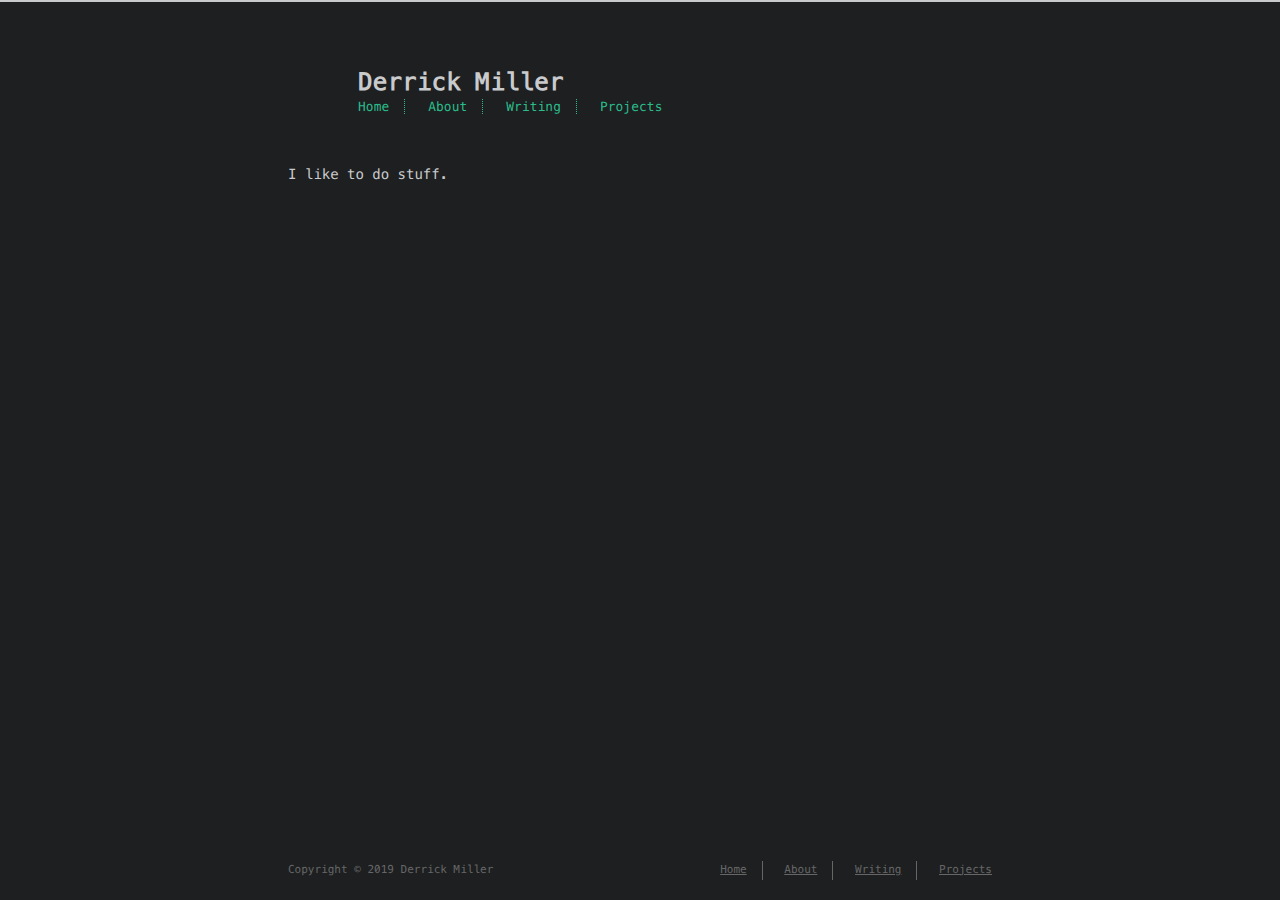
==== about/index.html @ 7e2649c3 "Site updated: 2019-06-05 23:57:44" ====
<!DOCTYPE html>
<html lang=en>
<head><meta name="generator" content="Hexo 3.8.0">
    <!-- so meta -->
    <meta charset="utf-8">
    <meta http-equiv="X-UA-Compatible" content="IE=edge">
    <meta name="HandheldFriendly" content="True">
    <meta name="viewport" content="width=device-width, initial-scale=1, maximum-scale=1">
    <meta name="description" content="I like to do stuff.">
<meta property="og:type" content="website">
<meta property="og:title" content="about">
<meta property="og:url" content="http://drox.zone/about/index.html">
<meta property="og:site_name" content="Derrick Miller">
<meta property="og:description" content="I like to do stuff.">
<meta property="og:locale" content="en-US">
<meta property="og:updated_time" content="2019-06-06T04:42:09.863Z">
<meta name="twitter:card" content="summary">
<meta name="twitter:title" content="about">
<meta name="twitter:description" content="I like to do stuff.">
    
    
        
          
              <link rel="shortcut icon" href="https://www.gravatar.com/avatar/90f75cf8999af265d550653f7cdf4d39?s=16">
          
        
        
          
            <link rel="icon" type="image/png" href="https://www.gravatar.com/avatar/90f75cf8999af265d550653f7cdf4d39?s=192" sizes="192x192">
          
        
        
          
            <link rel="apple-touch-icon" sizes="180x180" href="https://www.gravatar.com/avatar/90f75cf8999af265d550653f7cdf4d39?s=180">
          
        
    
    <!-- title -->
    <title>about</title>
    <!-- styles -->
    <link rel="stylesheet" href="/css/style.css">
    <!-- persian styles -->
    
      <link rel="stylesheet" href="/css/rtl.css">
    
    <!-- rss -->
    
    
</head>

<body class="max-width mx-auto px3 ltr">
    
    <div class="content index py4">
        
          <header id="header">
  <a href="/">
  
    
      <div id="logo" style="background-image: url(https://www.gravatar.com/avatar/90f75cf8999af265d550653f7cdf4d39);"></div>
    
  
    <div id="title">
      <h1>Derrick Miller</h1>
    </div>
  </a>
  <div id="nav">
    <ul>
      <li class="icon">
        <a href="#"><i class="fas fa-bars fa-2x"></i></a>
      </li>
       
        <li><a href="/">Home</a></li>
       
        <li><a href="/about/">About</a></li>
       
        <li><a href="/archives/">Writing</a></li>
       
        <li><a href="http://github.com/droxmusic">Projects</a></li>
      
    </ul>
  </div>
</header>

        
        <article class="post" itemscope itemtype="http://schema.org/BlogPosting">
  

  <div class="content" itemprop="articleBody">
      
          <p>I like to do stuff.</p>

        
  </div>
</article>

        
        <footer id="footer">
  <div class="footer-left">
    Copyright &copy; 2019 Derrick Miller
  </div>
  <div class="footer-right">
    <nav>
      <ul>
         
          <li><a href="/">Home</a></li>
         
          <li><a href="/about/">About</a></li>
         
          <li><a href="/archives/">Writing</a></li>
         
          <li><a href="http://github.com/droxmusic">Projects</a></li>
        
      </ul>
    </nav>
  </div>
</footer>

    </div>
    <!-- styles -->
<link rel="stylesheet" href="/lib/font-awesome/css/all.min.css">
<link rel="stylesheet" href="/lib/justified-gallery/css/justifiedGallery.min.css">

    <!-- jquery -->
<script src="/lib/jquery/jquery.min.js"></script>
<script src="/lib/justified-gallery/js/jquery.justifiedGallery.min.js"></script>
<script src="/js/main.js"></script>
<!-- search -->

<!-- Google Analytics -->

<!-- Baidu Analytics -->

<!-- Disqus Comments -->


</body>
</html>
---- css/style.css ----
.inline {
  display: inline;
}
.block {
  display: block;
}
.inline-block {
  display: inline-block;
}
.table {
  display: table;
}
.table-cell {
  display: table-cell;
}
.overflow-hidden {
  overflow: hidden;
}
.overflow-scroll {
  overflow: scroll;
}
.overflow-auto {
  overflow: auto;
}
.clearfix:before,
.clearfix:after {
  display: table;
  content: " ";
}
.clearfix:after {
  clear: both;
}
.left {
  float: left;
}
.right {
  float: right;
}
.fit {
  max-width: 100%;
}
.truncate {
  display: inline-block;
  overflow: hidden;
  text-overflow: ellipsis;
  white-space: nowrap;
}
.max-width-1 {
  max-width: 24rem;
}
.max-width-2 {
  max-width: 32rem;
}
.max-width-3 {
  max-width: 48rem;
}
.max-width-4 {
  max-width: 64rem;
}
.border-box {
  box-sizing: border-box;
}
.m0 {
  margin: 0;
}
.mt0 {
  margin-top: 0;
}
.mr0 {
  margin-right: 0;
}
.mb0 {
  margin-bottom: 0;
}
.ml0 {
  margin-left: 0;
}
.mx0 {
  margin-right: 0;
  margin-left: 0;
}
.my0 {
  margin-top: 0;
  margin-bottom: 0;
}
.m1 {
  margin: 0.5rem;
}
.mt1 {
  margin-top: 0.5rem;
}
.mr1 {
  margin-right: 0.5rem;
}
.mb1 {
  margin-bottom: 0.5rem;
}
.ml1 {
  margin-left: 0.5rem;
}
.mx1 {
  margin-right: 0.5rem;
  margin-left: 0.5rem;
}
.my1 {
  margin-top: 0.5rem;
  margin-bottom: 0.5rem;
}
.m2 {
  margin: 1rem;
}
.mt2 {
  margin-top: 1rem;
}
.mr2 {
  margin-right: 1rem;
}
.mb2 {
  margin-bottom: 1rem;
}
.ml2 {
  margin-left: 1rem;
}
.mx2 {
  margin-right: 1rem;
  margin-left: 1rem;
}
.my2 {
  margin-top: 1rem;
  margin-bottom: 1rem;
}
.m3 {
  margin: 2rem;
}
.mt3 {
  margin-top: 2rem;
}
.mr3 {
  margin-right: 2rem;
}
.mb3 {
  margin-bottom: 2rem;
}
.ml3 {
  margin-left: 2rem;
}
.mx3 {
  margin-right: 2rem;
  margin-left: 2rem;
}
.my3 {
  margin-top: 2rem;
  margin-bottom: 2rem;
}
.m4 {
  margin: 4rem;
}
.mt4 {
  margin-top: 4rem;
}
.mr4 {
  margin-right: 4rem;
}
.mb4 {
  margin-bottom: 4rem;
}
.ml4 {
  margin-left: 4rem;
}
.mx4 {
  margin-right: 4rem;
  margin-left: 4rem;
}
.my4 {
  margin-top: 4rem;
  margin-bottom: 4rem;
}
.mxn1 {
  margin-right: -0.5rem;
  margin-left: -0.5rem;
}
.mxn2 {
  margin-right: -1rem;
  margin-left: -1rem;
}
.mxn3 {
  margin-right: -2rem;
  margin-left: -2rem;
}
.mxn4 {
  margin-right: -4rem;
  margin-left: -4rem;
}
.ml-auto {
  margin-left: auto;
}
.mr-auto {
  margin-right: auto;
}
.mx-auto {
  margin-right: auto;
  margin-left: auto;
}
.p0 {
  padding: 0;
}
.pt0 {
  padding-top: 0;
}
.pr0 {
  padding-right: 0;
}
.pb0 {
  padding-bottom: 0;
}
.pl0 {
  padding-left: 0;
}
.px0 {
  padding-right: 0;
  padding-left: 0;
}
.py0 {
  padding-top: 0;
  padding-bottom: 0;
}
.p1 {
  padding: 0.5rem;
}
.pt1 {
  padding-top: 0.5rem;
}
.pr1 {
  padding-right: 0.5rem;
}
.pb1 {
  padding-bottom: 0.5rem;
}
.pl1 {
  padding-left: 0.5rem;
}
.py1 {
  padding-top: 0.5rem;
  padding-bottom: 0.5rem;
}
.px1 {
  padding-right: 0.5rem;
  padding-left: 0.5rem;
}
.p2 {
  padding: 1rem;
}
.pt2 {
  padding-top: 1rem;
}
.pr2 {
  padding-right: 1rem;
}
.pb2 {
  padding-bottom: 1rem;
}
.pl2 {
  padding-left: 1rem;
}
.py2 {
  padding-top: 1rem;
  padding-bottom: 1rem;
}
.px2 {
  padding-right: 1rem;
  padding-left: 1rem;
}
.p3 {
  padding: 2rem;
}
.pt3 {
  padding-top: 2rem;
}
.pr3 {
  padding-right: 2rem;
}
.pb3 {
  padding-bottom: 2rem;
}
.pl3 {
  padding-left: 2rem;
}
.py3 {
  padding-top: 2rem;
  padding-bottom: 2rem;
}
.px3 {
  padding-right: 2rem;
  padding-left: 2rem;
}
.p4 {
  padding: 4rem;
}
.pt4 {
  padding-top: 4rem;
}
.pr4 {
  padding-right: 4rem;
}
.pb4 {
  padding-bottom: 4rem;
}
.pl4 {
  padding-left: 4rem;
}
.py4 {
  padding-top: 4rem;
  padding-bottom: 4rem;
}
.px4 {
  padding-right: 4rem;
  padding-left: 4rem;
}
body h1,
body .h1 {
  display: block;
  margin-top: 3rem;
  margin-bottom: 1rem;
  color: #2bbc8a;
  letter-spacing: 0.01em;
  font-weight: 700;
  font-style: normal;
  font-size: 1.5em;
  -moz-osx-font-smoothing: grayscale;
  -webkit-font-smoothing: antialiased;
}
body h2,
body .h2 {
  position: relative;
  display: block;
  margin-top: 2rem;
  margin-bottom: 0.5rem;
  color: #eee;
  text-transform: none;
  letter-spacing: normal;
  font-weight: bold;
  font-size: 1rem;
}
body h3 {
  color: #eee;
  text-decoration: underline;
  font-weight: bold;
  font-size: 0.9rem;
}
body h4,
body h5,
body h6 {
  display: inline;
  border-bottom: 1px dashed #ccc;
  color: #ccc;
  text-decoration: none;
  font-weight: normal;
  font-size: 0.9rem;
}
body h3,
body h4,
body h5,
body h6 {
  margin-top: 0.9rem;
  margin-bottom: 0.5rem;
}
body hr {
  border: 1px dashed #ccc;
  margin: 0;
}
body strong {
  font-weight: bold;
}
body em,
body cite {
  font-style: italic;
}
body sup,
body sub {
  position: relative;
  vertical-align: baseline;
  font-size: 0.75em;
  line-height: 0;
}
body sup {
  top: -0.5em;
}
body sub {
  bottom: -0.2em;
}
body small {
  font-size: 0.85em;
}
body acronym,
body abbr {
  border-bottom: 1px dotted;
}
body ul,
body ol,
body dl {
  line-height: 1.725;
}
body ul ul,
body ol ul,
body ul ol,
body ol ol {
  margin-top: 0;
  margin-bottom: 0;
}
body ol {
  list-style: decimal;
}
body dt {
  font-weight: bold;
}
body table {
  width: 100%;
  border-collapse: collapse;
  text-align: left;
  font-size: 12px;
  overflow: auto;
  display: block;
}
body th {
  padding: 8px;
  border-bottom: 1px dashed #666;
  color: #eee;
  font-weight: bold;
  font-size: 13px;
}
body td {
  padding: 9px 8px 0;
  border-bottom: none;
}
@font-face {
  font-style: normal;
  font-family: "Meslo LG";
  src: local("Meslo LG S"), url("../lib/meslo-LG/MesloLGS-Regular.ttf") format("truetype");
}
*,
*:before,
*:after {
  box-sizing: border-box;
}
html {
  margin: 0;
  padding: 0;
  height: 100%;
  border-top: 2px solid #c9cacc;
  -webkit-text-size-adjust: 100%;
  -ms-text-size-adjust: 100%;
}
body {
  margin: 0;
  height: 100%;
  background-color: #1d1f21;
  color: #c9cacc;
  font-display: swap;
  font-weight: 400;
  font-size: 14px;
  font-family: "Menlo", "Meslo LG", monospace;
  line-height: 1.725;
  text-rendering: geometricPrecision;
  flex: 1;
  -moz-osx-font-smoothing: grayscale;
  -webkit-font-smoothing: antialiased;
}
.content {
  position: relative;
  display: flex;
  flex-direction: column;
  min-height: 100%;
  overflow-wrap: break-word;
}
.content p {
  hyphens: auto;
  -moz-hyphens: auto;
  -ms-hyphens: auto;
  -webkit-hyphens: auto;
}
.content code {
  hyphens: manual;
  -moz-hyphens: manual;
  -ms-hyphens: manual;
  -webkit-hyphens: manual;
}
.content a {
  color: #c9cacc;
  text-decoration: none;
  background-image: linear-gradient(transparent, transparent 5px, #c9cacc 5px, #c9cacc);
  background-position: bottom;
  background-size: 100% 6px;
  background-repeat: repeat-x;
}
.content a:hover {
  background-image: linear-gradient(transparent, transparent 4px, #d480aa 4px, #d480aa);
}
.content a.icon {
  background: none;
}
.content a.icon:hover {
  color: #d480aa;
}
.content h1 a,
.content .h1 a,
.content h2 a,
.content h3 a,
.content h4 a,
.content h5 a,
.content h6 a {
  background: none;
  color: inherit;
  text-decoration: none;
}
.content h1 a:hover,
.content .h1 a:hover,
.content h2 a:hover,
.content h3 a:hover,
.content h4 a:hover,
.content h5 a:hover,
.content h6 a:hover {
  background-image: linear-gradient(transparent, transparent 6px, #d480aa 6px, #d480aa);
  background-position: bottom;
  background-size: 100% 6px;
  background-repeat: repeat-x;
}
.content h6 a {
  background: none;
  color: inherit;
  text-decoration: none;
}
.content h6 a:hover {
  background-image: linear-gradient(transparent, transparent 6px, #d480aa 6px, #d480aa);
  background-position: bottom;
  background-size: 100% 6px;
  background-repeat: repeat-x;
}
@media (min-width: 540px) {
  .image-wrap {
    flex-direction: row;
    margin-bottom: 2rem;
  }
  .image-wrap .image-block {
    flex: 1 0 35%;
    margin-right: 2rem;
  }
  .image-wrap p {
    flex: 1 0 65%;
  }
}
.max-width {
  max-width: 48rem;
}
@media (max-width: 480px) {
  .px3 {
    padding-right: 1rem;
    padding-left: 1rem;
  }
  .my4 {
    margin-top: 2rem;
    margin-bottom: 2rem;
  }
}
@media (min-width: 480px) {
  p {
    text-align: justify;
  }
}
#header {
  margin: 0 auto 2rem;
  width: 100%;
}
#header h1,
#header .h1 {
  margin-top: 0;
  margin-bottom: 0;
  color: #c9cacc;
  letter-spacing: 0.01em;
  font-weight: 700;
  font-style: normal;
  font-size: 1.5rem;
  line-height: 2rem;
  -moz-osx-font-smoothing: grayscale;
  -webkit-font-smoothing: antialiased;
}
#header a {
  background: none;
  color: inherit;
  text-decoration: none;
}
#header #logo {
  display: inline-block;
  float: left;
  margin-right: 20px;
  width: 50px;
  height: 50px;
  border-radius: 5px;
  filter: grayscale(100%);
  background-size: 50px 50px;
  background-repeat: no-repeat;
  -webkit-filter: grayscale(100%);
}
#header #nav {
  color: #2bbc8a;
  letter-spacing: 0.01em;
  font-weight: 200;
  font-style: normal;
  font-size: 0.8rem;
}
#header #nav ul {
  margin: 0;
  padding: 0;
  list-style-type: none;
  line-height: 15px;
}
#header #nav ul a {
  margin-right: 15px;
  color: #2bbc8a;
}
#header #nav ul a:hover {
  background-image: linear-gradient(transparent, transparent 5px, #2bbc8a 5px, #2bbc8a);
  background-position: bottom;
  background-size: 100% 6px;
  background-repeat: repeat-x;
}
#header #nav ul li {
  display: inline-block;
  margin-right: 15px;
  border-right: 1px dotted #2bbc8a;
  vertical-align: middle;
}
#header #nav ul .icon {
  display: none;
}
#header #nav ul li:last-child {
  margin-right: 0;
  border-right: 0;
}
#header #nav ul li:last-child a {
  margin-right: 0;
}
#header:hover #logo {
  filter: none;
  -webkit-filter: none;
}
@media screen and (max-width: 480px) {
  #header #title {
    display: table;
    margin-right: 5rem;
    min-height: 50px;
  }
  #header #title h1 {
    display: table-cell;
    vertical-align: middle;
  }
  #header #nav ul a:hover {
    background: none;
  }
  #header #nav ul li {
    display: none;
    border-right: 0;
  }
  #header #nav ul li.icon {
    position: absolute;
    top: 77px;
    right: 1rem;
    display: inline-block;
  }
  #header #nav ul.responsive li {
    display: block;
  }
  #header #nav li:not(:first-child) {
    padding-top: 1rem;
    padding-left: 70px;
    font-size: 1rem;
  }
}
#header-post {
  position: fixed;
  top: 2rem;
  right: 0;
  display: inline-block;
  float: right;
  z-index: 100;
}
#header-post a {
  background: none;
  color: inherit;
  text-decoration: none;
}
#header-post a.icon {
  background: none;
}
#header-post a.icon:hover {
  color: #d480aa;
}
#header-post ol {
  list-style-type: none;
}
#header-post ul {
  display: inline-block;
  margin: 0;
  padding: 0;
  list-style-type: none;
}
#header-post ul li {
  display: inline-block;
  margin-right: 15px;
  vertical-align: middle;
}
#header-post ul li:last-child {
  margin-right: 0;
}
#header-post #menu-icon {
  float: right;
  margin-right: 2rem;
  margin-left: 15px;
}
#header-post #menu-icon:hover {
  color: #2bbc8a;
}
#header-post #menu-icon-tablet {
  float: right;
  margin-right: 2rem;
  margin-left: 15px;
}
#header-post #menu-icon-tablet:hover {
  color: #2bbc8a;
}
#header-post #top-icon-tablet {
  position: fixed;
  right: 2rem;
  bottom: 2rem;
  margin-right: 2rem;
  margin-left: 15px;
}
#header-post #top-icon-tablet:hover {
  color: #2bbc8a;
}
#header-post .active {
  color: #2bbc8a;
}
#header-post #menu {
  visibility: hidden;
  margin-right: 2rem;
}
#header-post #nav {
  color: #2bbc8a;
  letter-spacing: 0.01em;
  font-weight: 200;
  font-style: normal;
  font-size: 0.8rem;
}
#header-post #nav ul {
  line-height: 15px;
}
#header-post #nav ul a {
  margin-right: 15px;
  color: color-accent-1;
}
#header-post #nav ul a:hover {
  background-image: linear-gradient(transparent, transparent 5px, #2bbc8a 5px, #2bbc8a);
  background-position: bottom;
  background-size: 100% 6px;
  background-repeat: repeat-x;
}
#header-post #nav ul li {
  border-right: 1px dotted #2bbc8a;
}
#header-post #nav ul li:last-child {
  margin-right: 0;
  border-right: 0;
}
#header-post #nav ul li:last-child a {
  margin-right: 0;
}
#header-post #actions {
  float: right;
  margin-top: 2rem;
  margin-right: 2rem;
  width: 100%;
  text-align: right;
}
#header-post #actions ul {
  display: block;
}
#header-post #actions .info {
  display: block;
  font-style: italic;
}
#header-post #share {
  clear: both;
  padding-top: 1rem;
  padding-right: 2rem;
  text-align: right;
}
#header-post #share li {
  display: block;
  margin: 0;
}
#header-post #toc {
  float: right;
  clear: both;
  overflow: auto;
  margin-top: 1rem;
  padding-right: 2rem;
  max-width: 20em;
  max-height: calc(95vh - 7rem);
  text-align: right;
}
#header-post #toc a:hover {
  color: #d480aa;
}
#header-post #toc .toc-level-1 > .toc-link {
  display: none;
}
#header-post #toc .toc-level-2 {
  color: #c9cacc;
  font-size: 0.8rem;
}
#header-post #toc .toc-level-2:before {
  color: #2bbc8a;
  content: "#";
}
#header-post #toc .toc-level-3 {
  color: #666;
  font-size: 0.7rem;
}
#header-post #toc .toc-level-4 {
  color: #525252;
  font-size: 0.4rem;
}
#header-post #toc .toc-level-5 {
  display: none;
}
#header-post #toc .toc-level-6 {
  display: none;
}
#header-post #toc .toc-number {
  display: none;
}
@media screen and (max-width: 500px) {
  #header-post {
    display: none;
  }
}
@media screen and (max-width: 900px) {
  #header-post #menu-icon {
    display: none;
  }
  #header-post #actions {
    display: none;
  }
}
@media screen and (max-width: 1199px) {
  #header-post #toc {
    display: none;
  }
}
@media screen and (min-width: 900px) {
  #header-post #menu-icon-tablet {
    display: none !important;
  }
  #header-post #top-icon-tablet {
    display: none !important;
  }
}
@media screen and (min-width: 1199px) {
  #header-post #actions {
    width: auto;
  }
  #header-post #actions ul {
    display: inline-block;
    float: right;
  }
  #header-post #actions .info {
    display: inline;
    float: left;
    margin-right: 2rem;
    font-style: italic;
  }
}
#footer-post {
  position: fixed;
  right: 0;
  bottom: 0;
  left: 0;
  z-index: 5000000;
  width: 100%;
  border-top: 1px solid #666;
  background: #212326;
  transition: opacity 0.2s;
}
#footer-post a {
  background: none;
  color: inherit;
  text-decoration: none;
}
#footer-post a.icon {
  background: none;
}
#footer-post a.icon:hover {
  color: #d480aa;
}
#footer-post #nav-footer {
  padding-right: 1rem;
  padding-left: 1rem;
  background: #323539;
  text-align: center;
}
#footer-post #nav-footer a {
  color: #2bbc8a;
  font-size: 1em;
}
#footer-post #nav-footer a:hover {
  background-image: linear-gradient(transparent, transparent 5px, #2bbc8a 5px, #2bbc8a);
  background-position: bottom;
  background-size: 100% 6px;
  background-repeat: repeat-x;
}
#footer-post #nav-footer ul {
  display: table;
  margin: 0;
  padding: 0;
  width: 100%;
  list-style-type: none;
}
#footer-post #nav-footer ul li {
  display: inline-table;
  padding: 10px;
  width: 20%;
  vertical-align: middle;
}
#footer-post #actions-footer {
  overflow: auto;
  margin-top: 1rem;
  margin-bottom: 1rem;
  padding-right: 1rem;
  padding-left: 1rem;
  width: 100%;
  text-align: center;
  white-space: nowrap;
}
#footer-post #actions-footer a {
  display: inline-block;
  padding-left: 1rem;
  color: #2bbc8a;
}
#footer-post #share-footer {
  padding-right: 1rem;
  padding-left: 1rem;
  background: #323539;
  text-align: center;
}
#footer-post #share-footer ul {
  display: table;
  margin: 0;
  padding: 0;
  width: 100%;
  list-style-type: none;
}
#footer-post #share-footer ul li {
  display: inline-table;
  padding: 10px;
  width: 20%;
  vertical-align: middle;
}
#footer-post #toc-footer {
  clear: both;
  padding-top: 1rem;
  padding-bottom: 1rem;
  background: #323539;
  text-align: left;
}
#footer-post #toc-footer ol {
  margin: 0;
  padding-left: 20px;
  list-style-type: none;
}
#footer-post #toc-footer ol li {
  line-height: 30px;
}
#footer-post #toc-footer a:hover {
  color: #d480aa;
}
#footer-post #toc-footer .toc-level-1 > .toc-link {
  display: none;
}
#footer-post #toc-footer .toc-level-2 {
  color: #c9cacc;
  font-size: 0.8rem;
}
#footer-post #toc-footer .toc-level-2:before {
  color: #2bbc8a;
  content: "#";
}
#footer-post #toc-footer .toc-level-3 {
  color: #666;
  font-size: 0.7rem;
  line-height: 15px;
}
#footer-post #toc-footer .toc-level-4 {
  display: none;
}
#footer-post #toc-footer .toc-level-5 {
  display: none;
}
#footer-post #toc-footer .toc-level-6 {
  display: none;
}
#footer-post #toc-footer .toc-number {
  display: none;
}
@media screen and (min-width: 500px) {
  #footer-post-container {
    display: none;
  }
}
.post-list {
  padding: 0;
}
.post-list .post-item {
  margin-bottom: 1rem;
  margin-left: 0;
  list-style-type: none;
}
.post-list .post-item .meta {
  display: block;
  margin-right: 16px;
  min-width: 100px;
  color: #666;
  font-size: 14px;
}
@media (min-width: 480px) {
  .post-list .post-item {
    display: flex;
    margin-bottom: 5px;
  }
  .post-list .post-item .meta {
    text-align: left;
  }
}
.project-list {
  padding: 0;
  list-style: none;
}
.project-list .project-item {
  margin-bottom: 5px;
}
.project-list .project-item p {
  display: inline;
}
article header .posttitle {
  margin-top: 0;
  margin-bottom: 0;
  text-transform: none;
  font-size: 1.5em;
  line-height: 1.25;
}
article header .meta {
  margin-top: 0;
  margin-bottom: 1rem;
}
article header .meta * {
  color: #ccc;
  font-size: 0.85rem;
}
article header .author {
  text-transform: uppercase;
  letter-spacing: 0.01em;
  font-weight: 700;
}
article header .postdate {
  display: inline;
}
article .content h2:before {
  position: absolute;
  top: -4px;
  left: -1rem;
  color: #2bbc8a;
  content: "#";
  font-weight: bold;
  font-size: 1.2rem;
}
article .content img,
article .content video {
  display: block;
  margin: auto;
  max-width: 100%;
  height: auto;
}
article .content .video-container {
  position: relative;
  overflow: hidden;
  padding-top: 56.25%;
  height: 0;
}
article .content .video-container iframe,
article .content .video-container object,
article .content .video-container embed {
  position: absolute;
  top: 0;
  left: 0;
  margin-top: 0;
  width: 100%;
  height: 100%;
}
article .content blockquote {
  margin: 1rem 10px;
  padding: 0.5em 10px;
  background: inherit;
  color: #ccffb6;
  quotes: "\201C" "\201D" "\2018" "\2019";
  font-weight: bold;
}
article .content blockquote p {
  margin: 0;
}
article .content blockquote:before {
  margin-right: 0.25em;
  color: #ccffb6;
  content: "\201C";
  vertical-align: -0.4em;
  font-size: 2em;
  line-height: 0.1em;
}
article .content blockquote footer {
  margin: line-height 0;
  color: #666;
  font-size: 11px;
}
article .content blockquote footer a {
  background-image: linear-gradient(transparent, transparent 5px, #666 5px, #666);
  color: #666;
}
article .content blockquote footer a:hover {
  background-image: linear-gradient(transparent, transparent 4px, #858585 4px, #858585);
  color: #858585;
}
article .content blockquote footer cite:before {
  padding: 0 0.5em;
  content: "—";
}
article .content .pullquote {
  margin: 0;
  width: 45%;
  text-align: left;
}
article .content .pullquote.left {
  margin-right: 1em;
  margin-left: 0.5em;
}
article .content .pullquote.right {
  margin-right: 0.5em;
  margin-left: 1em;
}
article .content .caption {
  position: relative;
  display: block;
  margin-top: 0.5em;
  color: color-grey;
  text-align: center;
  font-size: 0.9em;
}
.posttitle {
  text-transform: none;
  font-size: 1.5em;
  line-height: 1.25;
}
.article-tag .tag-link {
  background-image: linear-gradient(transparent, transparent 10px, #d480aa 10px, #d480aa);
  background-position: bottom;
  background-size: 100% 6px;
  background-repeat: repeat-x;
}
.article-tag .tag-link:before {
  content: "#";
}
.article-category .category-link {
  background-image: linear-gradient(transparent, transparent 10px, #d480aa 10px, #d480aa);
  background-position: bottom;
  background-size: 100% 6px;
  background-repeat: repeat-x;
}
@media (min-width: 480px) {
  .article-tag,
  .article-category {
    display: inline;
  }
  .article-tag:before,
  .article-category:before {
    content: "|";
  }
}
#archive .post-list {
  padding: 0;
}
#archive .post-list .post-item {
  margin-bottom: 1rem;
  margin-left: 0;
  list-style-type: none;
}
#archive .post-list .post-item .meta {
  display: block;
  margin-right: 16px;
  min-width: 100px;
  color: #666;
  font-size: 14px;
}
@media (min-width: 480px) {
  #archive .post-list .post-item {
    display: flex;
    margin-bottom: 5px;
    margin-left: 1rem;
  }
  #archive .post-list .post-item .meta {
    text-align: left;
  }
}
.blog-post-comments {
  margin-top: 4rem;
}
#footer {
  position: absolute;
  bottom: 0;
  margin-bottom: 10px;
  width: 100%;
  color: #666;
  vertical-align: top;
  text-align: center;
  font-size: 11px;
}
#footer ul {
  margin: 0;
  padding: 0;
  list-style: none;
}
#footer li {
  display: inline-block;
  margin-right: 15px;
  border-right: 1px solid #666;
  vertical-align: middle;
}
#footer li a {
  margin-right: 15px;
}
#footer li:last-child {
  margin-right: 0;
  border-right: 0;
}
#footer li:last-child a {
  margin-right: 0;
}
#footer a {
  color: #666;
  text-decoration: underline;
  background-image: none;
}
#footer a:hover {
  color: #858585;
}
#footer .footer-left {
  height: 20px;
  vertical-align: middle;
  line-height: 20px;
}
@media (min-width: 39rem) {
  #footer {
    display: flex;
    flex-flow: row wrap;
    justify-content: space-between;
    align-items: center;
    align-content: center;
    margin-bottom: 20px;
  }
  #footer .footer-left {
    align-self: flex-start;
    margin-right: 20px;
  }
  #footer .footer-right {
    align-self: flex-end;
  }
}
.pagination {
  display: inline-block;
  margin-top: 2rem;
  width: 100%;
  text-align: center;
}
.pagination .page-number {
  color: #c9cacc;
  font-size: 0.8rem;
}
.pagination a {
  padding: 4px 6px;
  border-radius: 5px;
  background-image: none;
  color: #c9cacc;
  text-decoration: none;
}
.pagination a:hover {
  background-image: none;
}
.pagination a:hover:not(.active) {
  color: #eee;
}
.search-input {
  padding: 4px 7px;
  width: 100%;
  outline: none;
  border: solid 1px #ccc;
  border-radius: 5px;
  background-color: #1d1f21;
  color: #c9cacc;
  font-size: 1.2rem;
  -webkit-border-radius: 5px;
  -moz-border-radius: 5px;
}
.search-input:focus {
  border: solid 1px #2bbc8a;
}
#search-result ul.search-result-list {
  padding: 0;
  list-style-type: none;
}
#search-result li {
  margin: 2em auto;
}
#search-result a.search-result-title {
  background-image: none;
  color: #c9cacc;
  text-transform: capitalize;
  font-weight: bold;
  line-height: 1.2;
}
#search-result p.search-result {
  overflow: hidden;
  margin: 0.4em auto;
  max-height: 13em;
  text-align: justify;
  font-size: 0.8em;
}
#search-result em.search-keyword {
  border-bottom: 1px dashed #d480aa;
  color: #d480aa;
  font-weight: bold;
}
.search-no-result {
  display: none;
  padding-bottom: 0.5em;
  color: #c9cacc;
}
#tag-cloud .tag-cloud-title {
  color: #666;
}
#tag-cloud .tag-cloud-tags {
  clear: both;
  text-align: center;
}
#tag-cloud .tag-cloud-tags a {
  display: inline-block;
  margin: 10px;
}
#categories .category-list-title {
  color: #666;
}
#categories .category-list .category-list-item .category-list-count {
  color: #666;
}
#categories .category-list .category-list-item .category-list-count:before {
  content: " (";
}
#categories .category-list .category-list-item .category-list-count:after {
  content: ")";
}
.highlight {
  background: #474949;
  color: #d1d9e1;
}
.highlight .code .comment,
.highlight .code .quote {
  color: #969896;
  font-style: italic;
}
.highlight .code .keyword,
.highlight .code .selector-tag,
.highlight .code .literal,
.highlight .code .type,
.highlight .code .addition {
  color: #c9c;
}
.highlight .code .number,
.highlight .code .selector-attr,
.highlight .code .selector-pseudo {
  color: #f99157;
}
.highlight .code .string,
.highlight .code .doctag,
.highlight .code .regexp {
  color: #8abeb7;
}
.highlight .code .title,
.highlight .code .name,
.highlight .code .section,
.highlight .code .built_in {
  color: #b5bd68;
}
.highlight .code .variable,
.highlight .code .template-variable,
.highlight .code .selector-id,
.highlight .code .class .title {
  color: #fc6;
}
.highlight .code .section,
.highlight .code .name,
.highlight .code .strong {
  font-weight: bold;
}
.highlight .code .symbol,
.highlight .code .bullet,
.highlight .code .subst,
.highlight .code .meta,
.highlight .code .link {
  color: #f99157;
}
.highlight .code .deletion {
  color: #dc322f;
}
.highlight .code .formula {
  background: #eee8d5;
}
.highlight .code .attr,
.highlight .code .attribute {
  color: #81a2be;
}
.highlight .code .emphasis {
  font-style: italic;
}
pre {
  overflow-x: auto;
  padding: 10px 15px;
  padding-bottom: 0;
  border: 1px dotted #666;
  border-radius: 4px;
  font-size: 13px;
  font-family: "Menlo", "Meslo LG", monospace;
  line-height: 22px;
  -webkit-border-radius: 4px;
}
pre code {
  display: block;
  padding: 0;
  border: none;
}
code {
  padding: 0 5px;
  border: 1px dotted #666;
  border-radius: 2px;
  -webkit-border-radius: 2px;
}
.highlight {
  overflow-x: auto;
  margin: 1rem 0;
  padding: 10px 15px;
  border-radius: 4px;
  background: #212326;
  font-family: "Menlo", "Meslo LG", monospace;
  -webkit-border-radius: 4px;
}
.highlight figcaption {
  margin: -5px 0 5px;
  color: #666;
  font-size: 0.9em;
  zoom: 1;
}
.highlight figcaption a {
  float: right;
  color: #666;
  font-style: italic;
  font-size: 0.8em;
  background-image: linear-gradient(transparent, transparent 10px, #d480aa 10px, #d480aa);
  background-position: bottom;
  background-size: 100% 6px;
  background-repeat: repeat-x;
}
.highlight figcaption a:hover {
  color: #858585;
}
.highlight figcaption:before,
.highlight figcaption content: "" {
  display: table;
}
.highlight figcaption:after {
  clear: both;
}
.highlight pre {
  padding: 0;
  border: none;
  background: none;
}
.highlight table {
  width: auto;
}
.highlight td.gutter {
  text-align: right;
}
.highlight .line {
  height: 22px;
}
---- css/rtl.css ----
@font-face {
  font-family: Vazir;
  src: url("../lib/vazir-font/Vazir.eot");
  src: url("../lib/vazir-font/Vazir.eot?#iefix") format('embedded-opentype'), url("../lib/vazir-font/Vazir.woff2") format('woff2'), url("../lib/vazir-font/Vazir.woff") format('woff'), url("../lib/vazir-font/Vazir.ttf") format('truetype');
  font-weight: normal;
}
@font-face {
  font-family: Vazir;
  src: url("../lib/vazir-font/Vazir-Bold.eot");
  src: url("../lib/vazir-font/Vazir-Bold.eot?#iefix") format('embedded-opentype'), url("../lib/vazir-font/Vazir-Bold.woff2") format('woff2'), url("../lib/vazir-font/Vazir-Bold.woff") format('woff'), url("../lib/vazir-font/Vazir-Bold.ttf") format('truetype');
  font-weight: bold;
}
@font-face {
  font-family: Vazir;
  src: url("../lib/vazir-font/Vazir-Light.eot");
  src: url("../lib/vazir-font/Vazir-Light.eot?#iefix") format('embedded-opentype'), url("../lib/vazir-font/Vazir-Light.woff2") format('woff2'), url("../lib/vazir-font/Vazir-Light.woff") format('woff'), url("../lib/vazir-font/Vazir-Light.ttf") format('truetype');
  font-weight: 300;
}
.rtl {
  font-family: Vazir, sans-serif;
  direction: rtl;
}
.rtl #nav li {
  margin-right: 0px !important;
  padding-left: 15px;
  border-right: 0px !important;
  border-left: 1px dotted $color-accent-1;
}
.rtl #nav li:last-child {
  margin-right: 15px !important;
  border-left: 0 !important;
}
.rtl #header #logo {
  float: right;
}
.rtl #footer li {
  margin-right: 0px;
  padding-left: 15px;
  border-right: 0px;
  border-left: 1px dotted $color-border;
}
.rtl #footer li:last-child {
  margin-right: 15px !important;
  border-left: 0 !important;
}
.rtl #footer #logo {
  float: right;
}
.rtl article .content h2:before {
  right: -1rem;
}
@media (min-width: 480px) {
  .post-list .post-item .meta {
    text-align: right;
  }
}
---- lib/font-awesome/css/all.min.css ----
/*!
 * Font Awesome Free 5.2.0 by @fontawesome - https://fontawesome.com
 * License - https://fontawesome.com/license (Icons: CC BY 4.0, Fonts: SIL OFL 1.1, Code: MIT License)
 */
.fa,.fab,.fal,.far,.fas{-moz-osx-font-smoothing:grayscale;-webkit-font-smoothing:antialiased;display:inline-block;font-style:normal;font-variant:normal;text-rendering:auto;line-height:1}.fa-lg{font-size:1.33333em;line-height:.75em;vertical-align:-.0667em}.fa-xs{font-size:.75em}.fa-sm{font-size:.875em}.fa-1x{font-size:1em}.fa-2x{font-size:2em}.fa-3x{font-size:3em}.fa-4x{font-size:4em}.fa-5x{font-size:5em}.fa-6x{font-size:6em}.fa-7x{font-size:7em}.fa-8x{font-size:8em}.fa-9x{font-size:9em}.fa-10x{font-size:10em}.fa-fw{text-align:center;width:1.25em}.fa-ul{list-style-type:none;margin-left:2.5em;padding-left:0}.fa-ul>li{position:relative}.fa-li{left:-2em;position:absolute;text-align:center;width:2em;line-height:inherit}.fa-border{border:.08em solid #eee;border-radius:.1em;padding:.2em .25em .15em}.fa-pull-left{float:left}.fa-pull-right{float:right}.fa.fa-pull-left,.fab.fa-pull-left,.fal.fa-pull-left,.far.fa-pull-left,.fas.fa-pull-left{margin-right:.3em}.fa.fa-pull-right,.fab.fa-pull-right,.fal.fa-pull-right,.far.fa-pull-right,.fas.fa-pull-right{margin-left:.3em}.fa-spin{animation:a 2s infinite linear}.fa-pulse{animation:a 1s infinite steps(8)}@keyframes a{0%{transform:rotate(0deg)}to{transform:rotate(1turn)}}.fa-rotate-90{-ms-filter:"progid:DXImageTransform.Microsoft.BasicImage(rotation=1)";transform:rotate(90deg)}.fa-rotate-180{-ms-filter:"progid:DXImageTransform.Microsoft.BasicImage(rotation=2)";transform:rotate(180deg)}.fa-rotate-270{-ms-filter:"progid:DXImageTransform.Microsoft.BasicImage(rotation=3)";transform:rotate(270deg)}.fa-flip-horizontal{-ms-filter:"progid:DXImageTransform.Microsoft.BasicImage(rotation=0, mirror=1)";transform:scaleX(-1)}.fa-flip-vertical{transform:scaleY(-1)}.fa-flip-horizontal.fa-flip-vertical,.fa-flip-vertical{-ms-filter:"progid:DXImageTransform.Microsoft.BasicImage(rotation=2, mirror=1)"}.fa-flip-horizontal.fa-flip-vertical{transform:scale(-1)}:root .fa-flip-horizontal,:root .fa-flip-vertical,:root .fa-rotate-90,:root .fa-rotate-180,:root .fa-rotate-270{-webkit-filter:none;filter:none}.fa-stack{display:inline-block;height:2em;line-height:2em;position:relative;vertical-align:middle;width:2em}.fa-stack-1x,.fa-stack-2x{left:0;position:absolute;text-align:center;width:100%}.fa-stack-1x{line-height:inherit}.fa-stack-2x{font-size:2em}.fa-inverse{color:#fff}.fa-500px:before{content:"\f26e"}.fa-accessible-icon:before{content:"\f368"}.fa-accusoft:before{content:"\f369"}.fa-address-book:before{content:"\f2b9"}.fa-address-card:before{content:"\f2bb"}.fa-adjust:before{content:"\f042"}.fa-adn:before{content:"\f170"}.fa-adversal:before{content:"\f36a"}.fa-affiliatetheme:before{content:"\f36b"}.fa-air-freshener:before{content:"\f5d0"}.fa-algolia:before{content:"\f36c"}.fa-align-center:before{content:"\f037"}.fa-align-justify:before{content:"\f039"}.fa-align-left:before{content:"\f036"}.fa-align-right:before{content:"\f038"}.fa-allergies:before{content:"\f461"}.fa-amazon:before{content:"\f270"}.fa-amazon-pay:before{content:"\f42c"}.fa-ambulance:before{content:"\f0f9"}.fa-american-sign-language-interpreting:before{content:"\f2a3"}.fa-amilia:before{content:"\f36d"}.fa-anchor:before{content:"\f13d"}.fa-android:before{content:"\f17b"}.fa-angellist:before{content:"\f209"}.fa-angle-double-down:before{content:"\f103"}.fa-angle-double-left:before{content:"\f100"}.fa-angle-double-right:before{content:"\f101"}.fa-angle-double-up:before{content:"\f102"}.fa-angle-down:before{content:"\f107"}.fa-angle-left:before{content:"\f104"}.fa-angle-right:before{content:"\f105"}.fa-angle-up:before{content:"\f106"}.fa-angry:before{content:"\f556"}.fa-angrycreative:before{content:"\f36e"}.fa-angular:before{content:"\f420"}.fa-app-store:before{content:"\f36f"}.fa-app-store-ios:before{content:"\f370"}.fa-apper:before{content:"\f371"}.fa-apple:before{content:"\f179"}.fa-apple-alt:before{content:"\f5d1"}.fa-apple-pay:before{content:"\f415"}.fa-archive:before{content:"\f187"}.fa-archway:before{content:"\f557"}.fa-arrow-alt-circle-down:before{content:"\f358"}.fa-arrow-alt-circle-left:before{content:"\f359"}.fa-arrow-alt-circle-right:before{content:"\f35a"}.fa-arrow-alt-circle-up:before{content:"\f35b"}.fa-arrow-circle-down:before{content:"\f0ab"}.fa-arrow-circle-left:before{content:"\f0a8"}.fa-arrow-circle-right:before{content:"\f0a9"}.fa-arrow-circle-up:before{content:"\f0aa"}.fa-arrow-down:before{content:"\f063"}.fa-arrow-left:before{content:"\f060"}.fa-arrow-right:before{content:"\f061"}.fa-arrow-up:before{content:"\f062"}.fa-arrows-alt:before{content:"\f0b2"}.fa-arrows-alt-h:before{content:"\f337"}.fa-arrows-alt-v:before{content:"\f338"}.fa-assistive-listening-systems:before{content:"\f2a2"}.fa-asterisk:before{content:"\f069"}.fa-asymmetrik:before{content:"\f372"}.fa-at:before{content:"\f1fa"}.fa-atlas:before{content:"\f558"}.fa-atom:before{content:"\f5d2"}.fa-audible:before{content:"\f373"}.fa-audio-description:before{content:"\f29e"}.fa-autoprefixer:before{content:"\f41c"}.fa-avianex:before{content:"\f374"}.fa-aviato:before{content:"\f421"}.fa-award:before{content:"\f559"}.fa-aws:before{content:"\f375"}.fa-backspace:before{content:"\f55a"}.fa-backward:before{content:"\f04a"}.fa-balance-scale:before{content:"\f24e"}.fa-ban:before{content:"\f05e"}.fa-band-aid:before{content:"\f462"}.fa-bandcamp:before{content:"\f2d5"}.fa-barcode:before{content:"\f02a"}.fa-bars:before{content:"\f0c9"}.fa-baseball-ball:before{content:"\f433"}.fa-basketball-ball:before{content:"\f434"}.fa-bath:before{content:"\f2cd"}.fa-battery-empty:before{content:"\f244"}.fa-battery-full:before{content:"\f240"}.fa-battery-half:before{content:"\f242"}.fa-battery-quarter:before{content:"\f243"}.fa-battery-three-quarters:before{content:"\f241"}.fa-bed:before{content:"\f236"}.fa-beer:before{content:"\f0fc"}.fa-behance:before{content:"\f1b4"}.fa-behance-square:before{content:"\f1b5"}.fa-bell:before{content:"\f0f3"}.fa-bell-slash:before{content:"\f1f6"}.fa-bezier-curve:before{content:"\f55b"}.fa-bicycle:before{content:"\f206"}.fa-bimobject:before{content:"\f378"}.fa-binoculars:before{content:"\f1e5"}.fa-birthday-cake:before{content:"\f1fd"}.fa-bitbucket:before{content:"\f171"}.fa-bitcoin:before{content:"\f379"}.fa-bity:before{content:"\f37a"}.fa-black-tie:before{content:"\f27e"}.fa-blackberry:before{content:"\f37b"}.fa-blender:before{content:"\f517"}.fa-blind:before{content:"\f29d"}.fa-blogger:before{content:"\f37c"}.fa-blogger-b:before{content:"\f37d"}.fa-bluetooth:before{content:"\f293"}.fa-bluetooth-b:before{content:"\f294"}.fa-bold:before{content:"\f032"}.fa-bolt:before{content:"\f0e7"}.fa-bomb:before{content:"\f1e2"}.fa-bone:before{content:"\f5d7"}.fa-bong:before{content:"\f55c"}.fa-book:before{content:"\f02d"}.fa-book-open:before{content:"\f518"}.fa-book-reader:before{content:"\f5da"}.fa-bookmark:before{content:"\f02e"}.fa-bowling-ball:before{content:"\f436"}.fa-box:before{content:"\f466"}.fa-box-open:before{content:"\f49e"}.fa-boxes:before{content:"\f468"}.fa-braille:before{content:"\f2a1"}.fa-brain:before{content:"\f5dc"}.fa-briefcase:before{content:"\f0b1"}.fa-briefcase-medical:before{content:"\f469"}.fa-broadcast-tower:before{content:"\f519"}.fa-broom:before{content:"\f51a"}.fa-brush:before{content:"\f55d"}.fa-btc:before{content:"\f15a"}.fa-bug:before{content:"\f188"}.fa-building:before{content:"\f1ad"}.fa-bullhorn:before{content:"\f0a1"}.fa-bullseye:before{content:"\f140"}.fa-burn:before{content:"\f46a"}.fa-buromobelexperte:before{content:"\f37f"}.fa-bus:before{content:"\f207"}.fa-bus-alt:before{content:"\f55e"}.fa-buysellads:before{content:"\f20d"}.fa-calculator:before{content:"\f1ec"}.fa-calendar:before{content:"\f133"}.fa-calendar-alt:before{content:"\f073"}.fa-calendar-check:before{content:"\f274"}.fa-calendar-minus:before{content:"\f272"}.fa-calendar-plus:before{content:"\f271"}.fa-calendar-times:before{content:"\f273"}.fa-camera:before{content:"\f030"}.fa-camera-retro:before{content:"\f083"}.fa-cannabis:before{content:"\f55f"}.fa-capsules:before{content:"\f46b"}.fa-car:before{content:"\f1b9"}.fa-car-alt:before{content:"\f5de"}.fa-car-battery:before{content:"\f5df"}.fa-car-crash:before{content:"\f5e1"}.fa-car-side:before{content:"\f5e4"}.fa-caret-down:before{content:"\f0d7"}.fa-caret-left:before{content:"\f0d9"}.fa-caret-right:before{content:"\f0da"}.fa-caret-square-down:before{content:"\f150"}.fa-caret-square-left:before{content:"\f191"}.fa-caret-square-right:before{content:"\f152"}.fa-caret-square-up:before{content:"\f151"}.fa-caret-up:before{content:"\f0d8"}.fa-cart-arrow-down:before{content:"\f218"}.fa-cart-plus:before{content:"\f217"}.fa-cc-amazon-pay:before{content:"\f42d"}.fa-cc-amex:before{content:"\f1f3"}.fa-cc-apple-pay:before{content:"\f416"}.fa-cc-diners-club:before{content:"\f24c"}.fa-cc-discover:before{content:"\f1f2"}.fa-cc-jcb:before{content:"\f24b"}.fa-cc-mastercard:before{content:"\f1f1"}.fa-cc-paypal:before{content:"\f1f4"}.fa-cc-stripe:before{content:"\f1f5"}.fa-cc-visa:before{content:"\f1f0"}.fa-centercode:before{content:"\f380"}.fa-certificate:before{content:"\f0a3"}.fa-chalkboard:before{content:"\f51b"}.fa-chalkboard-teacher:before{content:"\f51c"}.fa-charging-station:before{content:"\f5e7"}.fa-chart-area:before{content:"\f1fe"}.fa-chart-bar:before{content:"\f080"}.fa-chart-line:before{content:"\f201"}.fa-chart-pie:before{content:"\f200"}.fa-check:before{content:"\f00c"}.fa-check-circle:before{content:"\f058"}.fa-check-double:before{content:"\f560"}.fa-check-square:before{content:"\f14a"}.fa-chess:before{content:"\f439"}.fa-chess-bishop:before{content:"\f43a"}.fa-chess-board:before{content:"\f43c"}.fa-chess-king:before{content:"\f43f"}.fa-chess-knight:before{content:"\f441"}.fa-chess-pawn:before{content:"\f443"}.fa-chess-queen:before{content:"\f445"}.fa-chess-rook:before{content:"\f447"}.fa-chevron-circle-down:before{content:"\f13a"}.fa-chevron-circle-left:before{content:"\f137"}.fa-chevron-circle-right:before{content:"\f138"}.fa-chevron-circle-up:before{content:"\f139"}.fa-chevron-down:before{content:"\f078"}.fa-chevron-left:before{content:"\f053"}.fa-chevron-right:before{content:"\f054"}.fa-chevron-up:before{content:"\f077"}.fa-child:before{content:"\f1ae"}.fa-chrome:before{content:"\f268"}.fa-church:before{content:"\f51d"}.fa-circle:before{content:"\f111"}.fa-circle-notch:before{content:"\f1ce"}.fa-clipboard:before{content:"\f328"}.fa-clipboard-check:before{content:"\f46c"}.fa-clipboard-list:before{content:"\f46d"}.fa-clock:before{content:"\f017"}.fa-clone:before{content:"\f24d"}.fa-closed-captioning:before{content:"\f20a"}.fa-cloud:before{content:"\f0c2"}.fa-cloud-download-alt:before{content:"\f381"}.fa-cloud-upload-alt:before{content:"\f382"}.fa-cloudscale:before{content:"\f383"}.fa-cloudsmith:before{content:"\f384"}.fa-cloudversify:before{content:"\f385"}.fa-cocktail:before{content:"\f561"}.fa-code:before{content:"\f121"}.fa-code-branch:before{content:"\f126"}.fa-codepen:before{content:"\f1cb"}.fa-codiepie:before{content:"\f284"}.fa-coffee:before{content:"\f0f4"}.fa-cog:before{content:"\f013"}.fa-cogs:before{content:"\f085"}.fa-coins:before{content:"\f51e"}.fa-columns:before{content:"\f0db"}.fa-comment:before{content:"\f075"}.fa-comment-alt:before{content:"\f27a"}.fa-comment-dots:before{content:"\f4ad"}.fa-comment-slash:before{content:"\f4b3"}.fa-comments:before{content:"\f086"}.fa-compact-disc:before{content:"\f51f"}.fa-compass:before{content:"\f14e"}.fa-compress:before{content:"\f066"}.fa-concierge-bell:before{content:"\f562"}.fa-connectdevelop:before{content:"\f20e"}.fa-contao:before{content:"\f26d"}.fa-cookie:before{content:"\f563"}.fa-cookie-bite:before{content:"\f564"}.fa-copy:before{content:"\f0c5"}.fa-copyright:before{content:"\f1f9"}.fa-couch:before{content:"\f4b8"}.fa-cpanel:before{content:"\f388"}.fa-creative-commons:before{content:"\f25e"}.fa-creative-commons-by:before{content:"\f4e7"}.fa-creative-commons-nc:before{content:"\f4e8"}.fa-creative-commons-nc-eu:before{content:"\f4e9"}.fa-creative-commons-nc-jp:before{content:"\f4ea"}.fa-creative-commons-nd:before{content:"\f4eb"}.fa-creative-commons-pd:before{content:"\f4ec"}.fa-creative-commons-pd-alt:before{content:"\f4ed"}.fa-creative-commons-remix:before{content:"\f4ee"}.fa-creative-commons-sa:before{content:"\f4ef"}.fa-creative-commons-sampling:before{content:"\f4f0"}.fa-creative-commons-sampling-plus:before{content:"\f4f1"}.fa-creative-commons-share:before{content:"\f4f2"}.fa-credit-card:before{content:"\f09d"}.fa-crop:before{content:"\f125"}.fa-crop-alt:before{content:"\f565"}.fa-crosshairs:before{content:"\f05b"}.fa-crow:before{content:"\f520"}.fa-crown:before{content:"\f521"}.fa-css3:before{content:"\f13c"}.fa-css3-alt:before{content:"\f38b"}.fa-cube:before{content:"\f1b2"}.fa-cubes:before{content:"\f1b3"}.fa-cut:before{content:"\f0c4"}.fa-cuttlefish:before{content:"\f38c"}.fa-d-and-d:before{content:"\f38d"}.fa-dashcube:before{content:"\f210"}.fa-database:before{content:"\f1c0"}.fa-deaf:before{content:"\f2a4"}.fa-delicious:before{content:"\f1a5"}.fa-deploydog:before{content:"\f38e"}.fa-deskpro:before{content:"\f38f"}.fa-desktop:before{content:"\f108"}.fa-deviantart:before{content:"\f1bd"}.fa-diagnoses:before{content:"\f470"}.fa-dice:before{content:"\f522"}.fa-dice-five:before{content:"\f523"}.fa-dice-four:before{content:"\f524"}.fa-dice-one:before{content:"\f525"}.fa-dice-six:before{content:"\f526"}.fa-dice-three:before{content:"\f527"}.fa-dice-two:before{content:"\f528"}.fa-digg:before{content:"\f1a6"}.fa-digital-ocean:before{content:"\f391"}.fa-digital-tachograph:before{content:"\f566"}.fa-directions:before{content:"\f5eb"}.fa-discord:before{content:"\f392"}.fa-discourse:before{content:"\f393"}.fa-divide:before{content:"\f529"}.fa-dizzy:before{content:"\f567"}.fa-dna:before{content:"\f471"}.fa-dochub:before{content:"\f394"}.fa-docker:before{content:"\f395"}.fa-dollar-sign:before{content:"\f155"}.fa-dolly:before{content:"\f472"}.fa-dolly-flatbed:before{content:"\f474"}.fa-donate:before{content:"\f4b9"}.fa-door-closed:before{content:"\f52a"}.fa-door-open:before{content:"\f52b"}.fa-dot-circle:before{content:"\f192"}.fa-dove:before{content:"\f4ba"}.fa-download:before{content:"\f019"}.fa-draft2digital:before{content:"\f396"}.fa-drafting-compass:before{content:"\f568"}.fa-draw-polygon:before{content:"\f5ee"}.fa-dribbble:before{content:"\f17d"}.fa-dribbble-square:before{content:"\f397"}.fa-dropbox:before{content:"\f16b"}.fa-drum:before{content:"\f569"}.fa-drum-steelpan:before{content:"\f56a"}.fa-drupal:before{content:"\f1a9"}.fa-dumbbell:before{content:"\f44b"}.fa-dyalog:before{content:"\f399"}.fa-earlybirds:before{content:"\f39a"}.fa-ebay:before{content:"\f4f4"}.fa-edge:before{content:"\f282"}.fa-edit:before{content:"\f044"}.fa-eject:before{content:"\f052"}.fa-elementor:before{content:"\f430"}.fa-ellipsis-h:before{content:"\f141"}.fa-ellipsis-v:before{content:"\f142"}.fa-ello:before{content:"\f5f1"}.fa-ember:before{content:"\f423"}.fa-empire:before{content:"\f1d1"}.fa-envelope:before{content:"\f0e0"}.fa-envelope-open:before{content:"\f2b6"}.fa-envelope-square:before{content:"\f199"}.fa-envira:before{content:"\f299"}.fa-equals:before{content:"\f52c"}.fa-eraser:before{content:"\f12d"}.fa-erlang:before{content:"\f39d"}.fa-ethereum:before{content:"\f42e"}.fa-etsy:before{content:"\f2d7"}.fa-euro-sign:before{content:"\f153"}.fa-exchange-alt:before{content:"\f362"}.fa-exclamation:before{content:"\f12a"}.fa-exclamation-circle:before{content:"\f06a"}.fa-exclamation-triangle:before{content:"\f071"}.fa-expand:before{content:"\f065"}.fa-expand-arrows-alt:before{content:"\f31e"}.fa-expeditedssl:before{content:"\f23e"}.fa-external-link-alt:before{content:"\f35d"}.fa-external-link-square-alt:before{content:"\f360"}.fa-eye:before{content:"\f06e"}.fa-eye-dropper:before{content:"\f1fb"}.fa-eye-slash:before{content:"\f070"}.fa-facebook:before{content:"\f09a"}.fa-facebook-f:before{content:"\f39e"}.fa-facebook-messenger:before{content:"\f39f"}.fa-facebook-square:before{content:"\f082"}.fa-fast-backward:before{content:"\f049"}.fa-fast-forward:before{content:"\f050"}.fa-fax:before{content:"\f1ac"}.fa-feather:before{content:"\f52d"}.fa-feather-alt:before{content:"\f56b"}.fa-female:before{content:"\f182"}.fa-fighter-jet:before{content:"\f0fb"}.fa-file:before{content:"\f15b"}.fa-file-alt:before{content:"\f15c"}.fa-file-archive:before{content:"\f1c6"}.fa-file-audio:before{content:"\f1c7"}.fa-file-code:before{content:"\f1c9"}.fa-file-contract:before{content:"\f56c"}.fa-file-download:before{content:"\f56d"}.fa-file-excel:before{content:"\f1c3"}.fa-file-export:before{content:"\f56e"}.fa-file-image:before{content:"\f1c5"}.fa-file-import:before{content:"\f56f"}.fa-file-invoice:before{content:"\f570"}.fa-file-invoice-dollar:before{content:"\f571"}.fa-file-medical:before{content:"\f477"}.fa-file-medical-alt:before{content:"\f478"}.fa-file-pdf:before{content:"\f1c1"}.fa-file-powerpoint:before{content:"\f1c4"}.fa-file-prescription:before{content:"\f572"}.fa-file-signature:before{content:"\f573"}.fa-file-upload:before{content:"\f574"}.fa-file-video:before{content:"\f1c8"}.fa-file-word:before{content:"\f1c2"}.fa-fill:before{content:"\f575"}.fa-fill-drip:before{content:"\f576"}.fa-film:before{content:"\f008"}.fa-filter:before{content:"\f0b0"}.fa-fingerprint:before{content:"\f577"}.fa-fire:before{content:"\f06d"}.fa-fire-extinguisher:before{content:"\f134"}.fa-firefox:before{content:"\f269"}.fa-first-aid:before{content:"\f479"}.fa-first-order:before{content:"\f2b0"}.fa-first-order-alt:before{content:"\f50a"}.fa-firstdraft:before{content:"\f3a1"}.fa-fish:before{content:"\f578"}.fa-flag:before{content:"\f024"}.fa-flag-checkered:before{content:"\f11e"}.fa-flask:before{content:"\f0c3"}.fa-flickr:before{content:"\f16e"}.fa-flipboard:before{content:"\f44d"}.fa-flushed:before{content:"\f579"}.fa-fly:before{content:"\f417"}.fa-folder:before{content:"\f07b"}.fa-folder-open:before{content:"\f07c"}.fa-font:before{content:"\f031"}.fa-font-awesome:before{content:"\f2b4"}.fa-font-awesome-alt:before{content:"\f35c"}.fa-font-awesome-flag:before{content:"\f425"}.fa-font-awesome-logo-full:before{content:"\f4e6"}.fa-fonticons:before{content:"\f280"}.fa-fonticons-fi:before{content:"\f3a2"}.fa-football-ball:before{content:"\f44e"}.fa-fort-awesome:before{content:"\f286"}.fa-fort-awesome-alt:before{content:"\f3a3"}.fa-forumbee:before{content:"\f211"}.fa-forward:before{content:"\f04e"}.fa-foursquare:before{content:"\f180"}.fa-free-code-camp:before{content:"\f2c5"}.fa-freebsd:before{content:"\f3a4"}.fa-frog:before{content:"\f52e"}.fa-frown:before{content:"\f119"}.fa-frown-open:before{content:"\f57a"}.fa-fulcrum:before{content:"\f50b"}.fa-futbol:before{content:"\f1e3"}.fa-galactic-republic:before{content:"\f50c"}.fa-galactic-senate:before{content:"\f50d"}.fa-gamepad:before{content:"\f11b"}.fa-gas-pump:before{content:"\f52f"}.fa-gavel:before{content:"\f0e3"}.fa-gem:before{content:"\f3a5"}.fa-genderless:before{content:"\f22d"}.fa-get-pocket:before{content:"\f265"}.fa-gg:before{content:"\f260"}.fa-gg-circle:before{content:"\f261"}.fa-gift:before{content:"\f06b"}.fa-git:before{content:"\f1d3"}.fa-git-square:before{content:"\f1d2"}.fa-github:before{content:"\f09b"}.fa-github-alt:before{content:"\f113"}.fa-github-square:before{content:"\f092"}.fa-gitkraken:before{content:"\f3a6"}.fa-gitlab:before{content:"\f296"}.fa-gitter:before{content:"\f426"}.fa-glass-martini:before{content:"\f000"}.fa-glass-martini-alt:before{content:"\f57b"}.fa-glasses:before{content:"\f530"}.fa-glide:before{content:"\f2a5"}.fa-glide-g:before{content:"\f2a6"}.fa-globe:before{content:"\f0ac"}.fa-globe-africa:before{content:"\f57c"}.fa-globe-americas:before{content:"\f57d"}.fa-globe-asia:before{content:"\f57e"}.fa-gofore:before{content:"\f3a7"}.fa-golf-ball:before{content:"\f450"}.fa-goodreads:before{content:"\f3a8"}.fa-goodreads-g:before{content:"\f3a9"}.fa-google:before{content:"\f1a0"}.fa-google-drive:before{content:"\f3aa"}.fa-google-play:before{content:"\f3ab"}.fa-google-plus:before{content:"\f2b3"}.fa-google-plus-g:before{content:"\f0d5"}.fa-google-plus-square:before{content:"\f0d4"}.fa-google-wallet:before{content:"\f1ee"}.fa-graduation-cap:before{content:"\f19d"}.fa-gratipay:before{content:"\f184"}.fa-grav:before{content:"\f2d6"}.fa-greater-than:before{content:"\f531"}.fa-greater-than-equal:before{content:"\f532"}.fa-grimace:before{content:"\f57f"}.fa-grin:before{content:"\f580"}.fa-grin-alt:before{content:"\f581"}.fa-grin-beam:before{content:"\f582"}.fa-grin-beam-sweat:before{content:"\f583"}.fa-grin-hearts:before{content:"\f584"}.fa-grin-squint:before{content:"\f585"}.fa-grin-squint-tears:before{content:"\f586"}.fa-grin-stars:before{content:"\f587"}.fa-grin-tears:before{content:"\f588"}.fa-grin-tongue:before{content:"\f589"}.fa-grin-tongue-squint:before{content:"\f58a"}.fa-grin-tongue-wink:before{content:"\f58b"}.fa-grin-wink:before{content:"\f58c"}.fa-grip-horizontal:before{content:"\f58d"}.fa-grip-vertical:before{content:"\f58e"}.fa-gripfire:before{content:"\f3ac"}.fa-grunt:before{content:"\f3ad"}.fa-gulp:before{content:"\f3ae"}.fa-h-square:before{content:"\f0fd"}.fa-hacker-news:before{content:"\f1d4"}.fa-hacker-news-square:before{content:"\f3af"}.fa-hackerrank:before{content:"\f5f7"}.fa-hand-holding:before{content:"\f4bd"}.fa-hand-holding-heart:before{content:"\f4be"}.fa-hand-holding-usd:before{content:"\f4c0"}.fa-hand-lizard:before{content:"\f258"}.fa-hand-paper:before{content:"\f256"}.fa-hand-peace:before{content:"\f25b"}.fa-hand-point-down:before{content:"\f0a7"}.fa-hand-point-left:before{content:"\f0a5"}.fa-hand-point-right:before{content:"\f0a4"}.fa-hand-point-up:before{content:"\f0a6"}.fa-hand-pointer:before{content:"\f25a"}.fa-hand-rock:before{content:"\f255"}.fa-hand-scissors:before{content:"\f257"}.fa-hand-spock:before{content:"\f259"}.fa-hands:before{content:"\f4c2"}.fa-hands-helping:before{content:"\f4c4"}.fa-handshake:before{content:"\f2b5"}.fa-hashtag:before{content:"\f292"}.fa-hdd:before{content:"\f0a0"}.fa-heading:before{content:"\f1dc"}.fa-headphones:before{content:"\f025"}.fa-headphones-alt:before{content:"\f58f"}.fa-headset:before{content:"\f590"}.fa-heart:before{content:"\f004"}.fa-heartbeat:before{content:"\f21e"}.fa-helicopter:before{content:"\f533"}.fa-highlighter:before{content:"\f591"}.fa-hips:before{content:"\f452"}.fa-hire-a-helper:before{content:"\f3b0"}.fa-history:before{content:"\f1da"}.fa-hockey-puck:before{content:"\f453"}.fa-home:before{content:"\f015"}.fa-hooli:before{content:"\f427"}.fa-hornbill:before{content:"\f592"}.fa-hospital:before{content:"\f0f8"}.fa-hospital-alt:before{content:"\f47d"}.fa-hospital-symbol:before{content:"\f47e"}.fa-hot-tub:before{content:"\f593"}.fa-hotel:before{content:"\f594"}.fa-hotjar:before{content:"\f3b1"}.fa-hourglass:before{content:"\f254"}.fa-hourglass-end:before{content:"\f253"}.fa-hourglass-half:before{content:"\f252"}.fa-hourglass-start:before{content:"\f251"}.fa-houzz:before{content:"\f27c"}.fa-html5:before{content:"\f13b"}.fa-hubspot:before{content:"\f3b2"}.fa-i-cursor:before{content:"\f246"}.fa-id-badge:before{content:"\f2c1"}.fa-id-card:before{content:"\f2c2"}.fa-id-card-alt:before{content:"\f47f"}.fa-image:before{content:"\f03e"}.fa-images:before{content:"\f302"}.fa-imdb:before{content:"\f2d8"}.fa-inbox:before{content:"\f01c"}.fa-indent:before{content:"\f03c"}.fa-industry:before{content:"\f275"}.fa-infinity:before{content:"\f534"}.fa-info:before{content:"\f129"}.fa-info-circle:before{content:"\f05a"}.fa-instagram:before{content:"\f16d"}.fa-internet-explorer:before{content:"\f26b"}.fa-ioxhost:before{content:"\f208"}.fa-italic:before{content:"\f033"}.fa-itunes:before{content:"\f3b4"}.fa-itunes-note:before{content:"\f3b5"}.fa-java:before{content:"\f4e4"}.fa-jedi-order:before{content:"\f50e"}.fa-jenkins:before{content:"\f3b6"}.fa-joget:before{content:"\f3b7"}.fa-joint:before{content:"\f595"}.fa-joomla:before{content:"\f1aa"}.fa-js:before{content:"\f3b8"}.fa-js-square:before{content:"\f3b9"}.fa-jsfiddle:before{content:"\f1cc"}.fa-kaggle:before{content:"\f5fa"}.fa-key:before{content:"\f084"}.fa-keybase:before{content:"\f4f5"}.fa-keyboard:before{content:"\f11c"}.fa-keycdn:before{content:"\f3ba"}.fa-kickstarter:before{content:"\f3bb"}.fa-kickstarter-k:before{content:"\f3bc"}.fa-kiss:before{content:"\f596"}.fa-kiss-beam:before{content:"\f597"}.fa-kiss-wink-heart:before{content:"\f598"}.fa-kiwi-bird:before{content:"\f535"}.fa-korvue:before{content:"\f42f"}.fa-language:before{content:"\f1ab"}.fa-laptop:before{content:"\f109"}.fa-laptop-code:before{content:"\f5fc"}.fa-laravel:before{content:"\f3bd"}.fa-lastfm:before{content:"\f202"}.fa-lastfm-square:before{content:"\f203"}.fa-laugh:before{content:"\f599"}.fa-laugh-beam:before{content:"\f59a"}.fa-laugh-squint:before{content:"\f59b"}.fa-laugh-wink:before{content:"\f59c"}.fa-layer-group:before{content:"\f5fd"}.fa-leaf:before{content:"\f06c"}.fa-leanpub:before{content:"\f212"}.fa-lemon:before{content:"\f094"}.fa-less:before{content:"\f41d"}.fa-less-than:before{content:"\f536"}.fa-less-than-equal:before{content:"\f537"}.fa-level-down-alt:before{content:"\f3be"}.fa-level-up-alt:before{content:"\f3bf"}.fa-life-ring:before{content:"\f1cd"}.fa-lightbulb:before{content:"\f0eb"}.fa-line:before{content:"\f3c0"}.fa-link:before{content:"\f0c1"}.fa-linkedin:before{content:"\f08c"}.fa-linkedin-in:before{content:"\f0e1"}.fa-linode:before{content:"\f2b8"}.fa-linux:before{content:"\f17c"}.fa-lira-sign:before{content:"\f195"}.fa-list:before{content:"\f03a"}.fa-list-alt:before{content:"\f022"}.fa-list-ol:before{content:"\f0cb"}.fa-list-ul:before{content:"\f0ca"}.fa-location-arrow:before{content:"\f124"}.fa-lock:before{content:"\f023"}.fa-lock-open:before{content:"\f3c1"}.fa-long-arrow-alt-down:before{content:"\f309"}.fa-long-arrow-alt-left:before{content:"\f30a"}.fa-long-arrow-alt-right:before{content:"\f30b"}.fa-long-arrow-alt-up:before{content:"\f30c"}.fa-low-vision:before{content:"\f2a8"}.fa-luggage-cart:before{content:"\f59d"}.fa-lyft:before{content:"\f3c3"}.fa-magento:before{content:"\f3c4"}.fa-magic:before{content:"\f0d0"}.fa-magnet:before{content:"\f076"}.fa-mailchimp:before{content:"\f59e"}.fa-male:before{content:"\f183"}.fa-mandalorian:before{content:"\f50f"}.fa-map:before{content:"\f279"}.fa-map-marked:before{content:"\f59f"}.fa-map-marked-alt:before{content:"\f5a0"}.fa-map-marker:before{content:"\f041"}.fa-map-marker-alt:before{content:"\f3c5"}.fa-map-pin:before{content:"\f276"}.fa-map-signs:before{content:"\f277"}.fa-markdown:before{content:"\f60f"}.fa-marker:before{content:"\f5a1"}.fa-mars:before{content:"\f222"}.fa-mars-double:before{content:"\f227"}.fa-mars-stroke:before{content:"\f229"}.fa-mars-stroke-h:before{content:"\f22b"}.fa-mars-stroke-v:before{content:"\f22a"}.fa-mastodon:before{content:"\f4f6"}.fa-maxcdn:before{content:"\f136"}.fa-medal:before{content:"\f5a2"}.fa-medapps:before{content:"\f3c6"}.fa-medium:before{content:"\f23a"}.fa-medium-m:before{content:"\f3c7"}.fa-medkit:before{content:"\f0fa"}.fa-medrt:before{content:"\f3c8"}.fa-meetup:before{content:"\f2e0"}.fa-megaport:before{content:"\f5a3"}.fa-meh:before{content:"\f11a"}.fa-meh-blank:before{content:"\f5a4"}.fa-meh-rolling-eyes:before{content:"\f5a5"}.fa-memory:before{content:"\f538"}.fa-mercury:before{content:"\f223"}.fa-microchip:before{content:"\f2db"}.fa-microphone:before{content:"\f130"}.fa-microphone-alt:before{content:"\f3c9"}.fa-microphone-alt-slash:before{content:"\f539"}.fa-microphone-slash:before{content:"\f131"}.fa-microscope:before{content:"\f610"}.fa-microsoft:before{content:"\f3ca"}.fa-minus:before{content:"\f068"}.fa-minus-circle:before{content:"\f056"}.fa-minus-square:before{content:"\f146"}.fa-mix:before{content:"\f3cb"}.fa-mixcloud:before{content:"\f289"}.fa-mizuni:before{content:"\f3cc"}.fa-mobile:before{content:"\f10b"}.fa-mobile-alt:before{content:"\f3cd"}.fa-modx:before{content:"\f285"}.fa-monero:before{content:"\f3d0"}.fa-money-bill:before{content:"\f0d6"}.fa-money-bill-alt:before{content:"\f3d1"}.fa-money-bill-wave:before{content:"\f53a"}.fa-money-bill-wave-alt:before{content:"\f53b"}.fa-money-check:before{content:"\f53c"}.fa-money-check-alt:before{content:"\f53d"}.fa-monument:before{content:"\f5a6"}.fa-moon:before{content:"\f186"}.fa-mortar-pestle:before{content:"\f5a7"}.fa-motorcycle:before{content:"\f21c"}.fa-mouse-pointer:before{content:"\f245"}.fa-music:before{content:"\f001"}.fa-napster:before{content:"\f3d2"}.fa-neos:before{content:"\f612"}.fa-neuter:before{content:"\f22c"}.fa-newspaper:before{content:"\f1ea"}.fa-nimblr:before{content:"\f5a8"}.fa-nintendo-switch:before{content:"\f418"}.fa-node:before{content:"\f419"}.fa-node-js:before{content:"\f3d3"}.fa-not-equal:before{content:"\f53e"}.fa-notes-medical:before{content:"\f481"}.fa-npm:before{content:"\f3d4"}.fa-ns8:before{content:"\f3d5"}.fa-nutritionix:before{content:"\f3d6"}.fa-object-group:before{content:"\f247"}.fa-object-ungroup:before{content:"\f248"}.fa-odnoklassniki:before{content:"\f263"}.fa-odnoklassniki-square:before{content:"\f264"}.fa-oil-can:before{content:"\f613"}.fa-old-republic:before{content:"\f510"}.fa-opencart:before{content:"\f23d"}.fa-openid:before{content:"\f19b"}.fa-opera:before{content:"\f26a"}.fa-optin-monster:before{content:"\f23c"}.fa-osi:before{content:"\f41a"}.fa-outdent:before{content:"\f03b"}.fa-page4:before{content:"\f3d7"}.fa-pagelines:before{content:"\f18c"}.fa-paint-brush:before{content:"\f1fc"}.fa-paint-roller:before{content:"\f5aa"}.fa-palette:before{content:"\f53f"}.fa-palfed:before{content:"\f3d8"}.fa-pallet:before{content:"\f482"}.fa-paper-plane:before{content:"\f1d8"}.fa-paperclip:before{content:"\f0c6"}.fa-parachute-box:before{content:"\f4cd"}.fa-paragraph:before{content:"\f1dd"}.fa-parking:before{content:"\f540"}.fa-passport:before{content:"\f5ab"}.fa-paste:before{content:"\f0ea"}.fa-patreon:before{content:"\f3d9"}.fa-pause:before{content:"\f04c"}.fa-pause-circle:before{content:"\f28b"}.fa-paw:before{content:"\f1b0"}.fa-paypal:before{content:"\f1ed"}.fa-pen:before{content:"\f304"}.fa-pen-alt:before{content:"\f305"}.fa-pen-fancy:before{content:"\f5ac"}.fa-pen-nib:before{content:"\f5ad"}.fa-pen-square:before{content:"\f14b"}.fa-pencil-alt:before{content:"\f303"}.fa-pencil-ruler:before{content:"\f5ae"}.fa-people-carry:before{content:"\f4ce"}.fa-percent:before{content:"\f295"}.fa-percentage:before{content:"\f541"}.fa-periscope:before{content:"\f3da"}.fa-phabricator:before{content:"\f3db"}.fa-phoenix-framework:before{content:"\f3dc"}.fa-phoenix-squadron:before{content:"\f511"}.fa-phone:before{content:"\f095"}.fa-phone-slash:before{content:"\f3dd"}.fa-phone-square:before{content:"\f098"}.fa-phone-volume:before{content:"\f2a0"}.fa-php:before{content:"\f457"}.fa-pied-piper:before{content:"\f2ae"}.fa-pied-piper-alt:before{content:"\f1a8"}.fa-pied-piper-hat:before{content:"\f4e5"}.fa-pied-piper-pp:before{content:"\f1a7"}.fa-piggy-bank:before{content:"\f4d3"}.fa-pills:before{content:"\f484"}.fa-pinterest:before{content:"\f0d2"}.fa-pinterest-p:before{content:"\f231"}.fa-pinterest-square:before{content:"\f0d3"}.fa-plane:before{content:"\f072"}.fa-plane-arrival:before{content:"\f5af"}.fa-plane-departure:before{content:"\f5b0"}.fa-play:before{content:"\f04b"}.fa-play-circle:before{content:"\f144"}.fa-playstation:before{content:"\f3df"}.fa-plug:before{content:"\f1e6"}.fa-plus:before{content:"\f067"}.fa-plus-circle:before{content:"\f055"}.fa-plus-square:before{content:"\f0fe"}.fa-podcast:before{content:"\f2ce"}.fa-poo:before{content:"\f2fe"}.fa-poop:before{content:"\f619"}.fa-portrait:before{content:"\f3e0"}.fa-pound-sign:before{content:"\f154"}.fa-power-off:before{content:"\f011"}.fa-prescription:before{content:"\f5b1"}.fa-prescription-bottle:before{content:"\f485"}.fa-prescription-bottle-alt:before{content:"\f486"}.fa-print:before{content:"\f02f"}.fa-procedures:before{content:"\f487"}.fa-product-hunt:before{content:"\f288"}.fa-project-diagram:before{content:"\f542"}.fa-pushed:before{content:"\f3e1"}.fa-puzzle-piece:before{content:"\f12e"}.fa-python:before{content:"\f3e2"}.fa-qq:before{content:"\f1d6"}.fa-qrcode:before{content:"\f029"}.fa-question:before{content:"\f128"}.fa-question-circle:before{content:"\f059"}.fa-quidditch:before{content:"\f458"}.fa-quinscape:before{content:"\f459"}.fa-quora:before{content:"\f2c4"}.fa-quote-left:before{content:"\f10d"}.fa-quote-right:before{content:"\f10e"}.fa-r-project:before{content:"\f4f7"}.fa-random:before{content:"\f074"}.fa-ravelry:before{content:"\f2d9"}.fa-react:before{content:"\f41b"}.fa-readme:before{content:"\f4d5"}.fa-rebel:before{content:"\f1d0"}.fa-receipt:before{content:"\f543"}.fa-recycle:before{content:"\f1b8"}.fa-red-river:before{content:"\f3e3"}.fa-reddit:before{content:"\f1a1"}.fa-reddit-alien:before{content:"\f281"}.fa-reddit-square:before{content:"\f1a2"}.fa-redo:before{content:"\f01e"}.fa-redo-alt:before{content:"\f2f9"}.fa-registered:before{content:"\f25d"}.fa-rendact:before{content:"\f3e4"}.fa-renren:before{content:"\f18b"}.fa-reply:before{content:"\f3e5"}.fa-reply-all:before{content:"\f122"}.fa-replyd:before{content:"\f3e6"}.fa-researchgate:before{content:"\f4f8"}.fa-resolving:before{content:"\f3e7"}.fa-retweet:before{content:"\f079"}.fa-rev:before{content:"\f5b2"}.fa-ribbon:before{content:"\f4d6"}.fa-road:before{content:"\f018"}.fa-robot:before{content:"\f544"}.fa-rocket:before{content:"\f135"}.fa-rocketchat:before{content:"\f3e8"}.fa-rockrms:before{content:"\f3e9"}.fa-route:before{content:"\f4d7"}.fa-rss:before{content:"\f09e"}.fa-rss-square:before{content:"\f143"}.fa-ruble-sign:before{content:"\f158"}.fa-ruler:before{content:"\f545"}.fa-ruler-combined:before{content:"\f546"}.fa-ruler-horizontal:before{content:"\f547"}.fa-ruler-vertical:before{content:"\f548"}.fa-rupee-sign:before{content:"\f156"}.fa-sad-cry:before{content:"\f5b3"}.fa-sad-tear:before{content:"\f5b4"}.fa-safari:before{content:"\f267"}.fa-sass:before{content:"\f41e"}.fa-save:before{content:"\f0c7"}.fa-schlix:before{content:"\f3ea"}.fa-school:before{content:"\f549"}.fa-screwdriver:before{content:"\f54a"}.fa-scribd:before{content:"\f28a"}.fa-search:before{content:"\f002"}.fa-search-minus:before{content:"\f010"}.fa-search-plus:before{content:"\f00e"}.fa-searchengin:before{content:"\f3eb"}.fa-seedling:before{content:"\f4d8"}.fa-sellcast:before{content:"\f2da"}.fa-sellsy:before{content:"\f213"}.fa-server:before{content:"\f233"}.fa-servicestack:before{content:"\f3ec"}.fa-shapes:before{content:"\f61f"}.fa-share:before{content:"\f064"}.fa-share-alt:before{content:"\f1e0"}.fa-share-alt-square:before{content:"\f1e1"}.fa-share-square:before{content:"\f14d"}.fa-shekel-sign:before{content:"\f20b"}.fa-shield-alt:before{content:"\f3ed"}.fa-ship:before{content:"\f21a"}.fa-shipping-fast:before{content:"\f48b"}.fa-shirtsinbulk:before{content:"\f214"}.fa-shoe-prints:before{content:"\f54b"}.fa-shopping-bag:before{content:"\f290"}.fa-shopping-basket:before{content:"\f291"}.fa-shopping-cart:before{content:"\f07a"}.fa-shopware:before{content:"\f5b5"}.fa-shower:before{content:"\f2cc"}.fa-shuttle-van:before{content:"\f5b6"}.fa-sign:before{content:"\f4d9"}.fa-sign-in-alt:before{content:"\f2f6"}.fa-sign-language:before{content:"\f2a7"}.fa-sign-out-alt:before{content:"\f2f5"}.fa-signal:before{content:"\f012"}.fa-signature:before{content:"\f5b7"}.fa-simplybuilt:before{content:"\f215"}.fa-sistrix:before{content:"\f3ee"}.fa-sitemap:before{content:"\f0e8"}.fa-sith:before{content:"\f512"}.fa-skull:before{content:"\f54c"}.fa-skyatlas:before{content:"\f216"}.fa-skype:before{content:"\f17e"}.fa-slack:before{content:"\f198"}.fa-slack-hash:before{content:"\f3ef"}.fa-sliders-h:before{content:"\f1de"}.fa-slideshare:before{content:"\f1e7"}.fa-smile:before{content:"\f118"}.fa-smile-beam:before{content:"\f5b8"}.fa-smile-wink:before{content:"\f4da"}.fa-smoking:before{content:"\f48d"}.fa-smoking-ban:before{content:"\f54d"}.fa-snapchat:before{content:"\f2ab"}.fa-snapchat-ghost:before{content:"\f2ac"}.fa-snapchat-square:before{content:"\f2ad"}.fa-snowflake:before{content:"\f2dc"}.fa-solar-panel:before{content:"\f5ba"}.fa-sort:before{content:"\f0dc"}.fa-sort-alpha-down:before{content:"\f15d"}.fa-sort-alpha-up:before{content:"\f15e"}.fa-sort-amount-down:before{content:"\f160"}.fa-sort-amount-up:before{content:"\f161"}.fa-sort-down:before{content:"\f0dd"}.fa-sort-numeric-down:before{content:"\f162"}.fa-sort-numeric-up:before{content:"\f163"}.fa-sort-up:before{content:"\f0de"}.fa-soundcloud:before{content:"\f1be"}.fa-spa:before{content:"\f5bb"}.fa-space-shuttle:before{content:"\f197"}.fa-speakap:before{content:"\f3f3"}.fa-spinner:before{content:"\f110"}.fa-splotch:before{content:"\f5bc"}.fa-spotify:before{content:"\f1bc"}.fa-spray-can:before{content:"\f5bd"}.fa-square:before{content:"\f0c8"}.fa-square-full:before{content:"\f45c"}.fa-squarespace:before{content:"\f5be"}.fa-stack-exchange:before{content:"\f18d"}.fa-stack-overflow:before{content:"\f16c"}.fa-stamp:before{content:"\f5bf"}.fa-star:before{content:"\f005"}.fa-star-half:before{content:"\f089"}.fa-star-half-alt:before{content:"\f5c0"}.fa-star-of-life:before{content:"\f621"}.fa-staylinked:before{content:"\f3f5"}.fa-steam:before{content:"\f1b6"}.fa-steam-square:before{content:"\f1b7"}.fa-steam-symbol:before{content:"\f3f6"}.fa-step-backward:before{content:"\f048"}.fa-step-forward:before{content:"\f051"}.fa-stethoscope:before{content:"\f0f1"}.fa-sticker-mule:before{content:"\f3f7"}.fa-sticky-note:before{content:"\f249"}.fa-stop:before{content:"\f04d"}.fa-stop-circle:before{content:"\f28d"}.fa-stopwatch:before{content:"\f2f2"}.fa-store:before{content:"\f54e"}.fa-store-alt:before{content:"\f54f"}.fa-strava:before{content:"\f428"}.fa-stream:before{content:"\f550"}.fa-street-view:before{content:"\f21d"}.fa-strikethrough:before{content:"\f0cc"}.fa-stripe:before{content:"\f429"}.fa-stripe-s:before{content:"\f42a"}.fa-stroopwafel:before{content:"\f551"}.fa-studiovinari:before{content:"\f3f8"}.fa-stumbleupon:before{content:"\f1a4"}.fa-stumbleupon-circle:before{content:"\f1a3"}.fa-subscript:before{content:"\f12c"}.fa-subway:before{content:"\f239"}.fa-suitcase:before{content:"\f0f2"}.fa-suitcase-rolling:before{content:"\f5c1"}.fa-sun:before{content:"\f185"}.fa-superpowers:before{content:"\f2dd"}.fa-superscript:before{content:"\f12b"}.fa-supple:before{content:"\f3f9"}.fa-surprise:before{content:"\f5c2"}.fa-swatchbook:before{content:"\f5c3"}.fa-swimmer:before{content:"\f5c4"}.fa-swimming-pool:before{content:"\f5c5"}.fa-sync:before{content:"\f021"}.fa-sync-alt:before{content:"\f2f1"}.fa-syringe:before{content:"\f48e"}.fa-table:before{content:"\f0ce"}.fa-table-tennis:before{content:"\f45d"}.fa-tablet:before{content:"\f10a"}.fa-tablet-alt:before{content:"\f3fa"}.fa-tablets:before{content:"\f490"}.fa-tachometer-alt:before{content:"\f3fd"}.fa-tag:before{content:"\f02b"}.fa-tags:before{content:"\f02c"}.fa-tape:before{content:"\f4db"}.fa-tasks:before{content:"\f0ae"}.fa-taxi:before{content:"\f1ba"}.fa-teamspeak:before{content:"\f4f9"}.fa-teeth:before{content:"\f62e"}.fa-teeth-open:before{content:"\f62f"}.fa-telegram:before{content:"\f2c6"}.fa-telegram-plane:before{content:"\f3fe"}.fa-tencent-weibo:before{content:"\f1d5"}.fa-terminal:before{content:"\f120"}.fa-text-height:before{content:"\f034"}.fa-text-width:before{content:"\f035"}.fa-th:before{content:"\f00a"}.fa-th-large:before{content:"\f009"}.fa-th-list:before{content:"\f00b"}.fa-theater-masks:before{content:"\f630"}.fa-themeco:before{content:"\f5c6"}.fa-themeisle:before{content:"\f2b2"}.fa-thermometer:before{content:"\f491"}.fa-thermometer-empty:before{content:"\f2cb"}.fa-thermometer-full:before{content:"\f2c7"}.fa-thermometer-half:before{content:"\f2c9"}.fa-thermometer-quarter:before{content:"\f2ca"}.fa-thermometer-three-quarters:before{content:"\f2c8"}.fa-thumbs-down:before{content:"\f165"}.fa-thumbs-up:before{content:"\f164"}.fa-thumbtack:before{content:"\f08d"}.fa-ticket-alt:before{content:"\f3ff"}.fa-times:before{content:"\f00d"}.fa-times-circle:before{content:"\f057"}.fa-tint:before{content:"\f043"}.fa-tint-slash:before{content:"\f5c7"}.fa-tired:before{content:"\f5c8"}.fa-toggle-off:before{content:"\f204"}.fa-toggle-on:before{content:"\f205"}.fa-toolbox:before{content:"\f552"}.fa-tooth:before{content:"\f5c9"}.fa-trade-federation:before{content:"\f513"}.fa-trademark:before{content:"\f25c"}.fa-traffic-light:before{content:"\f637"}.fa-train:before{content:"\f238"}.fa-transgender:before{content:"\f224"}.fa-transgender-alt:before{content:"\f225"}.fa-trash:before{content:"\f1f8"}.fa-trash-alt:before{content:"\f2ed"}.fa-tree:before{content:"\f1bb"}.fa-trello:before{content:"\f181"}.fa-tripadvisor:before{content:"\f262"}.fa-trophy:before{content:"\f091"}.fa-truck:before{content:"\f0d1"}.fa-truck-loading:before{content:"\f4de"}.fa-truck-monster:before{content:"\f63b"}.fa-truck-moving:before{content:"\f4df"}.fa-truck-pickup:before{content:"\f63c"}.fa-tshirt:before{content:"\f553"}.fa-tty:before{content:"\f1e4"}.fa-tumblr:before{content:"\f173"}.fa-tumblr-square:before{content:"\f174"}.fa-tv:before{content:"\f26c"}.fa-twitch:before{content:"\f1e8"}.fa-twitter:before{content:"\f099"}.fa-twitter-square:before{content:"\f081"}.fa-typo3:before{content:"\f42b"}.fa-uber:before{content:"\f402"}.fa-uikit:before{content:"\f403"}.fa-umbrella:before{content:"\f0e9"}.fa-umbrella-beach:before{content:"\f5ca"}.fa-underline:before{content:"\f0cd"}.fa-undo:before{content:"\f0e2"}.fa-undo-alt:before{content:"\f2ea"}.fa-uniregistry:before{content:"\f404"}.fa-universal-access:before{content:"\f29a"}.fa-university:before{content:"\f19c"}.fa-unlink:before{content:"\f127"}.fa-unlock:before{content:"\f09c"}.fa-unlock-alt:before{content:"\f13e"}.fa-untappd:before{content:"\f405"}.fa-upload:before{content:"\f093"}.fa-usb:before{content:"\f287"}.fa-user:before{content:"\f007"}.fa-user-alt:before{content:"\f406"}.fa-user-alt-slash:before{content:"\f4fa"}.fa-user-astronaut:before{content:"\f4fb"}.fa-user-check:before{content:"\f4fc"}.fa-user-circle:before{content:"\f2bd"}.fa-user-clock:before{content:"\f4fd"}.fa-user-cog:before{content:"\f4fe"}.fa-user-edit:before{content:"\f4ff"}.fa-user-friends:before{content:"\f500"}.fa-user-graduate:before{content:"\f501"}.fa-user-lock:before{content:"\f502"}.fa-user-md:before{content:"\f0f0"}.fa-user-minus:before{content:"\f503"}.fa-user-ninja:before{content:"\f504"}.fa-user-plus:before{content:"\f234"}.fa-user-secret:before{content:"\f21b"}.fa-user-shield:before{content:"\f505"}.fa-user-slash:before{content:"\f506"}.fa-user-tag:before{content:"\f507"}.fa-user-tie:before{content:"\f508"}.fa-user-times:before{content:"\f235"}.fa-users:before{content:"\f0c0"}.fa-users-cog:before{content:"\f509"}.fa-ussunnah:before{content:"\f407"}.fa-utensil-spoon:before{content:"\f2e5"}.fa-utensils:before{content:"\f2e7"}.fa-vaadin:before{content:"\f408"}.fa-vector-square:before{content:"\f5cb"}.fa-venus:before{content:"\f221"}.fa-venus-double:before{content:"\f226"}.fa-venus-mars:before{content:"\f228"}.fa-viacoin:before{content:"\f237"}.fa-viadeo:before{content:"\f2a9"}.fa-viadeo-square:before{content:"\f2aa"}.fa-vial:before{content:"\f492"}.fa-vials:before{content:"\f493"}.fa-viber:before{content:"\f409"}.fa-video:before{content:"\f03d"}.fa-video-slash:before{content:"\f4e2"}.fa-vimeo:before{content:"\f40a"}.fa-vimeo-square:before{content:"\f194"}.fa-vimeo-v:before{content:"\f27d"}.fa-vine:before{content:"\f1ca"}.fa-vk:before{content:"\f189"}.fa-vnv:before{content:"\f40b"}.fa-volleyball-ball:before{content:"\f45f"}.fa-volume-down:before{content:"\f027"}.fa-volume-off:before{content:"\f026"}.fa-volume-up:before{content:"\f028"}.fa-vuejs:before{content:"\f41f"}.fa-walking:before{content:"\f554"}.fa-wallet:before{content:"\f555"}.fa-warehouse:before{content:"\f494"}.fa-weebly:before{content:"\f5cc"}.fa-weibo:before{content:"\f18a"}.fa-weight:before{content:"\f496"}.fa-weight-hanging:before{content:"\f5cd"}.fa-weixin:before{content:"\f1d7"}.fa-whatsapp:before{content:"\f232"}.fa-whatsapp-square:before{content:"\f40c"}.fa-wheelchair:before{content:"\f193"}.fa-whmcs:before{content:"\f40d"}.fa-wifi:before{content:"\f1eb"}.fa-wikipedia-w:before{content:"\f266"}.fa-window-close:before{content:"\f410"}.fa-window-maximize:before{content:"\f2d0"}.fa-window-minimize:before{content:"\f2d1"}.fa-window-restore:before{content:"\f2d2"}.fa-windows:before{content:"\f17a"}.fa-wine-glass:before{content:"\f4e3"}.fa-wine-glass-alt:before{content:"\f5ce"}.fa-wix:before{content:"\f5cf"}.fa-wolf-pack-battalion:before{content:"\f514"}.fa-won-sign:before{content:"\f159"}.fa-wordpress:before{content:"\f19a"}.fa-wordpress-simple:before{content:"\f411"}.fa-wpbeginner:before{content:"\f297"}.fa-wpexplorer:before{content:"\f2de"}.fa-wpforms:before{content:"\f298"}.fa-wrench:before{content:"\f0ad"}.fa-x-ray:before{content:"\f497"}.fa-xbox:before{content:"\f412"}.fa-xing:before{content:"\f168"}.fa-xing-square:before{content:"\f169"}.fa-y-combinator:before{content:"\f23b"}.fa-yahoo:before{content:"\f19e"}.fa-yandex:before{content:"\f413"}.fa-yandex-international:before{content:"\f414"}.fa-yelp:before{content:"\f1e9"}.fa-yen-sign:before{content:"\f157"}.fa-yoast:before{content:"\f2b1"}.fa-youtube:before{content:"\f167"}.fa-youtube-square:before{content:"\f431"}.fa-zhihu:before{content:"\f63f"}.sr-only{border:0;clip:rect(0,0,0,0);height:1px;margin:-1px;overflow:hidden;padding:0;position:absolute;width:1px}.sr-only-focusable:active,.sr-only-focusable:focus{clip:auto;height:auto;margin:0;overflow:visible;position:static;width:auto}@font-face{font-family:"Font Awesome 5 Brands";font-style:normal;font-weight:normal;src:url(../webfonts/fa-brands-400.eot);src:url(../webfonts/fa-brands-400.eot?#iefix) format("embedded-opentype"),url(../webfonts/fa-brands-400.woff2) format("woff2"),url(../webfonts/fa-brands-400.woff) format("woff"),url(../webfonts/fa-brands-400.ttf) format("truetype"),url(../webfonts/fa-brands-400.svg#fontawesome) format("svg")}.fab{font-family:"Font Awesome 5 Brands"}@font-face{font-family:"Font Awesome 5 Free";font-style:normal;font-weight:400;src:url(../webfonts/fa-regular-400.eot);src:url(../webfonts/fa-regular-400.eot?#iefix) format("embedded-opentype"),url(../webfonts/fa-regular-400.woff2) format("woff2"),url(../webfonts/fa-regular-400.woff) format("woff"),url(../webfonts/fa-regular-400.ttf) format("truetype"),url(../webfonts/fa-regular-400.svg#fontawesome) format("svg")}.far{font-weight:400}@font-face{font-family:"Font Awesome 5 Free";font-style:normal;font-weight:900;src:url(../webfonts/fa-solid-900.eot);src:url(../webfonts/fa-solid-900.eot?#iefix) format("embedded-opentype"),url(../webfonts/fa-solid-900.woff2) format("woff2"),url(../webfonts/fa-solid-900.woff) format("woff"),url(../webfonts/fa-solid-900.ttf) format("truetype"),url(../webfonts/fa-solid-900.svg#fontawesome) format("svg")}.fa,.far,.fas{font-family:"Font Awesome 5 Free"}.fa,.fas{font-weight:900}
---- lib/justified-gallery/css/justifiedGallery.min.css ----
/*!
 * justifiedGallery - v3.7.0
 * http://miromannino.github.io/Justified-Gallery/
 * Copyright (c) 2018 Miro Mannino
 * Licensed under the MIT license.
 */
.justified-gallery {
  width: 100%;
  position: relative;
  overflow: hidden;
}
.justified-gallery > a,
.justified-gallery > div,
.justified-gallery > figure {
  position: absolute;
  display: inline-block;
  overflow: hidden;
  /* background: #888888; To have gray placeholders while the gallery is loading with waitThumbnailsLoad = false */
  filter: "alpha(opacity=10)";
  opacity: 0.1;
  margin: 0;
  padding: 0;
}
.justified-gallery > a > img,
.justified-gallery > div > img,
.justified-gallery > figure > img,
.justified-gallery > a > a > img,
.justified-gallery > div > a > img,
.justified-gallery > figure > a > img {
  position: absolute;
  top: 50%;
  left: 50%;
  margin: 0;
  padding: 0;
  border: none;
  filter: "alpha(opacity=0)";
  opacity: 0;
}
.justified-gallery > a > .caption,
.justified-gallery > div > .caption,
.justified-gallery > figure > .caption {
  display: none;
  position: absolute;
  bottom: 0;
  padding: 5px;
  background-color: #000000;
  left: 0;
  right: 0;
  margin: 0;
  color: white;
  font-size: 12px;
  font-weight: 300;
  font-family: sans-serif;
}
.justified-gallery > a > .caption.caption-visible,
.justified-gallery > div > .caption.caption-visible,
.justified-gallery > figure > .caption.caption-visible {
  display: initial;
  filter: "alpha(opacity=70)";
  opacity: 0.7;
  -webkit-transition: opacity 500ms ease-in;
  -moz-transition: opacity 500ms ease-in;
  -o-transition: opacity 500ms ease-in;
  transition: opacity 500ms ease-in;
}
.justified-gallery > .entry-visible {
  filter: "alpha(opacity=100)";
  opacity: 1;
  background: none;
}
.justified-gallery > .entry-visible > img,
.justified-gallery > .entry-visible > a > img {
  filter: "alpha(opacity=100)";
  opacity: 1;
  -webkit-transition: opacity 500ms ease-in;
  -moz-transition: opacity 500ms ease-in;
  -o-transition: opacity 500ms ease-in;
  transition: opacity 500ms ease-in;
}
.justified-gallery > .jg-filtered {
  display: none;
}
.justified-gallery > .spinner {
  position: absolute;
  bottom: 0;
  margin-left: -24px;
  padding: 10px 0 10px 0;
  left: 50%;
  filter: "alpha(opacity=100)";
  opacity: 1;
  overflow: initial;
}
.justified-gallery > .spinner > span {
  display: inline-block;
  filter: "alpha(opacity=0)";
  opacity: 0;
  width: 8px;
  height: 8px;
  margin: 0 4px 0 4px;
  background-color: #000;
  border-radius: 6px;
}
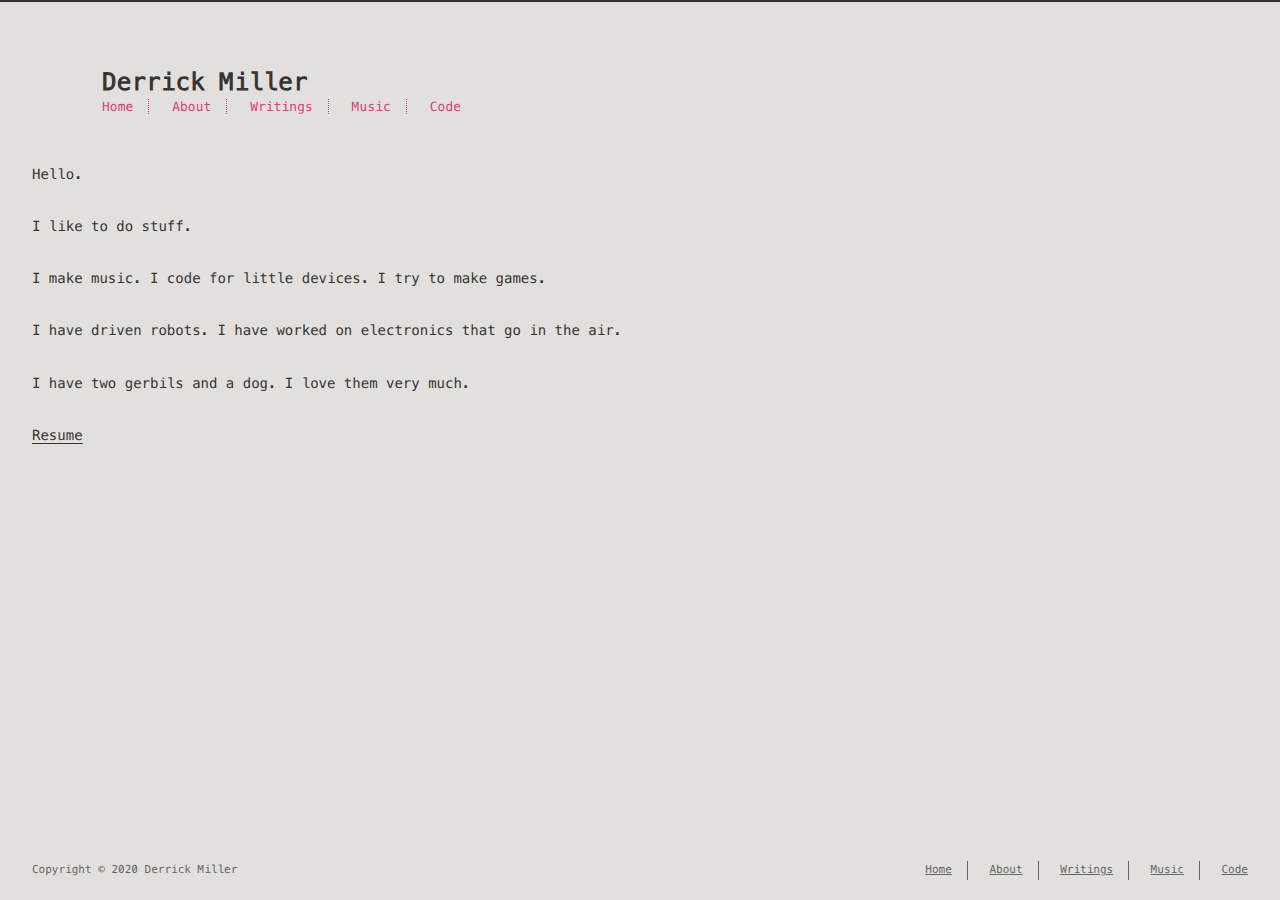
==== commit e5da913b: "Site updated: 2020-02-21 11:33:57" ====
--- a/about/index.html
+++ b/about/index.html
@@ -6,17 +6,17 @@
     <meta http-equiv="X-UA-Compatible" content="IE=edge">
     <meta name="HandheldFriendly" content="True">
     <meta name="viewport" content="width=device-width, initial-scale=1, maximum-scale=1">
-    <meta name="description" content="I like to do stuff.">
+    <meta name="description" content="Hello. I like to do stuff. I make music. I code for little devices. I try to make games. I have driven robots. I have worked on electronics that go in the air. I have two gerbils and a dog. I love the">
 <meta property="og:type" content="website">
 <meta property="og:title" content="about">
 <meta property="og:url" content="http://drox.zone/about/index.html">
 <meta property="og:site_name" content="Derrick Miller">
-<meta property="og:description" content="I like to do stuff.">
+<meta property="og:description" content="Hello. I like to do stuff. I make music. I code for little devices. I try to make games. I have driven robots. I have worked on electronics that go in the air. I have two gerbils and a dog. I love the">
 <meta property="og:locale" content="en-US">
-<meta property="og:updated_time" content="2019-06-06T04:42:09.863Z">
+<meta property="og:updated_time" content="2020-02-21T17:26:01.505Z">
 <meta name="twitter:card" content="summary">
 <meta name="twitter:title" content="about">
-<meta name="twitter:description" content="I like to do stuff.">
+<meta name="twitter:description" content="Hello. I like to do stuff. I make music. I code for little devices. I try to make games. I have driven robots. I have worked on electronics that go in the air. I have two gerbils and a dog. I love the">
     
     
         
@@ -73,9 +73,11 @@
        
         <li><a href="/about/">About</a></li>
        
-        <li><a href="/archives/">Writing</a></li>
+        <li><a href="/archives/">Writings</a></li>
        
-        <li><a href="http://github.com/droxmusic">Projects</a></li>
+        <li><a href="https://droxpopuli.bandcamp.com">Music</a></li>
+       
+        <li><a href="https://github.com/droxpopuli">Code</a></li>
       
     </ul>
   </div>
@@ -87,7 +89,12 @@
 
   <div class="content" itemprop="articleBody">
       
-          <p>I like to do stuff.</p>
+          <p>Hello.</p>
+<p>I like to do stuff.</p>
+<p>I make music. I code for little devices. I try to make games.</p>
+<p>I have driven robots. I have worked on electronics that go in the air.</p>
+<p>I have two gerbils and a dog. I love them very much.</p>
+<p><a href="Resume.pdf">Resume</a></p>
 
         
   </div>
@@ -96,7 +103,7 @@
         
         <footer id="footer">
   <div class="footer-left">
-    Copyright &copy; 2019 Derrick Miller
+    Copyright &copy; 2020 Derrick Miller
   </div>
   <div class="footer-right">
     <nav>
@@ -106,9 +113,11 @@
          
           <li><a href="/about/">About</a></li>
          
-          <li><a href="/archives/">Writing</a></li>
+          <li><a href="/archives/">Writings</a></li>
          
-          <li><a href="http://github.com/droxmusic">Projects</a></li>
+          <li><a href="https://droxpopuli.bandcamp.com">Music</a></li>
+         
+          <li><a href="https://github.com/droxpopuli">Code</a></li>
         
       </ul>
     </nav>
@@ -132,6 +141,18 @@
 
 <!-- Disqus Comments -->
 
+    <script type="text/javascript">
+        var disqus_shortname = 'droxzone';
+
+        (function(){
+            var dsq = document.createElement('script');
+            dsq.type = 'text/javascript';
+            dsq.async = true;
+            dsq.src = '//' + disqus_shortname + '.disqus.com/embed.js';
+            (document.getElementsByTagName('head')[0] || document.getElementsByTagName('body')[0]).appendChild(dsq);
+        }());
+    </script>
+
 
 </body>
 </html>
--- a/css/style.css
+++ b/css/style.css
@@ -321,7 +321,7 @@
   display: block;
   margin-top: 3rem;
   margin-bottom: 1rem;
-  color: #2bbc8a;
+  color: #d44375;
   letter-spacing: 0.01em;
   font-weight: 700;
   font-style: normal;
@@ -335,14 +335,14 @@
   display: block;
   margin-top: 2rem;
   margin-bottom: 0.5rem;
-  color: #eee;
+  color: #111;
   text-transform: none;
   letter-spacing: normal;
   font-weight: bold;
   font-size: 1rem;
 }
 body h3 {
-  color: #eee;
+  color: #111;
   text-decoration: underline;
   font-weight: bold;
   font-size: 0.9rem;
@@ -351,8 +351,8 @@
 body h5,
 body h6 {
   display: inline;
-  border-bottom: 1px dashed #ccc;
-  color: #ccc;
+  border-bottom: 1px dashed #666;
+  color: #666;
   text-decoration: none;
   font-weight: normal;
   font-size: 0.9rem;
@@ -365,7 +365,7 @@
   margin-bottom: 0.5rem;
 }
 body hr {
-  border: 1px dashed #ccc;
+  border: 1px dashed #666;
   margin: 0;
 }
 body strong {
@@ -424,7 +424,7 @@
 body th {
   padding: 8px;
   border-bottom: 1px dashed #666;
-  color: #eee;
+  color: #111;
   font-weight: bold;
   font-size: 13px;
 }
@@ -446,15 +446,15 @@
   margin: 0;
   padding: 0;
   height: 100%;
-  border-top: 2px solid #c9cacc;
+  border-top: 2px solid #363533;
   -webkit-text-size-adjust: 100%;
   -ms-text-size-adjust: 100%;
 }
 body {
   margin: 0;
   height: 100%;
-  background-color: #1d1f21;
-  color: #c9cacc;
+  background-color: #e2e0de;
+  color: #363533;
   font-display: swap;
   font-weight: 400;
   font-size: 14px;
@@ -485,21 +485,21 @@
   -webkit-hyphens: manual;
 }
 .content a {
-  color: #c9cacc;
+  color: #363533;
   text-decoration: none;
-  background-image: linear-gradient(transparent, transparent 5px, #c9cacc 5px, #c9cacc);
+  background-image: linear-gradient(transparent, transparent 5px, #363533 5px, #363533);
   background-position: bottom;
   background-size: 100% 6px;
   background-repeat: repeat-x;
 }
 .content a:hover {
-  background-image: linear-gradient(transparent, transparent 4px, #d480aa 4px, #d480aa);
+  background-image: linear-gradient(transparent, transparent 4px, #2bbc8a 4px, #2bbc8a);
 }
 .content a.icon {
   background: none;
 }
 .content a.icon:hover {
-  color: #d480aa;
+  color: #2bbc8a;
 }
 .content h1 a,
 .content .h1 a,
@@ -519,7 +519,7 @@
 .content h4 a:hover,
 .content h5 a:hover,
 .content h6 a:hover {
-  background-image: linear-gradient(transparent, transparent 6px, #d480aa 6px, #d480aa);
+  background-image: linear-gradient(transparent, transparent 6px, #2bbc8a 6px, #2bbc8a);
   background-position: bottom;
   background-size: 100% 6px;
   background-repeat: repeat-x;
@@ -530,7 +530,7 @@
   text-decoration: none;
 }
 .content h6 a:hover {
-  background-image: linear-gradient(transparent, transparent 6px, #d480aa 6px, #d480aa);
+  background-image: linear-gradient(transparent, transparent 6px, #2bbc8a 6px, #2bbc8a);
   background-position: bottom;
   background-size: 100% 6px;
   background-repeat: repeat-x;
@@ -549,7 +549,7 @@
   }
 }
 .max-width {
-  max-width: 48rem;
+  max-width: 100rem;
 }
 @media (max-width: 480px) {
   .px3 {
@@ -574,7 +574,7 @@
 #header .h1 {
   margin-top: 0;
   margin-bottom: 0;
-  color: #c9cacc;
+  color: #363533;
   letter-spacing: 0.01em;
   font-weight: 700;
   font-style: normal;
@@ -601,7 +601,7 @@
   -webkit-filter: grayscale(100%);
 }
 #header #nav {
-  color: #2bbc8a;
+  color: #d44375;
   letter-spacing: 0.01em;
   font-weight: 200;
   font-style: normal;
@@ -615,10 +615,10 @@
 }
 #header #nav ul a {
   margin-right: 15px;
-  color: #2bbc8a;
+  color: #d44375;
 }
 #header #nav ul a:hover {
-  background-image: linear-gradient(transparent, transparent 5px, #2bbc8a 5px, #2bbc8a);
+  background-image: linear-gradient(transparent, transparent 5px, #d44375 5px, #d44375);
   background-position: bottom;
   background-size: 100% 6px;
   background-repeat: repeat-x;
@@ -626,7 +626,7 @@
 #header #nav ul li {
   display: inline-block;
   margin-right: 15px;
-  border-right: 1px dotted #2bbc8a;
+  border-right: 1px dotted #d44375;
   vertical-align: middle;
 }
 #header #nav ul .icon {
@@ -692,7 +692,7 @@
   background: none;
 }
 #header-post a.icon:hover {
-  color: #d480aa;
+  color: #2bbc8a;
 }
 #header-post ol {
   list-style-type: none;
@@ -717,7 +717,7 @@
   margin-left: 15px;
 }
 #header-post #menu-icon:hover {
-  color: #2bbc8a;
+  color: #d44375;
 }
 #header-post #menu-icon-tablet {
   float: right;
@@ -725,7 +725,7 @@
   margin-left: 15px;
 }
 #header-post #menu-icon-tablet:hover {
-  color: #2bbc8a;
+  color: #d44375;
 }
 #header-post #top-icon-tablet {
   position: fixed;
@@ -735,17 +735,17 @@
   margin-left: 15px;
 }
 #header-post #top-icon-tablet:hover {
-  color: #2bbc8a;
+  color: #d44375;
 }
 #header-post .active {
-  color: #2bbc8a;
+  color: #d44375;
 }
 #header-post #menu {
   visibility: hidden;
   margin-right: 2rem;
 }
 #header-post #nav {
-  color: #2bbc8a;
+  color: #d44375;
   letter-spacing: 0.01em;
   font-weight: 200;
   font-style: normal;
@@ -759,13 +759,13 @@
   color: color-accent-1;
 }
 #header-post #nav ul a:hover {
-  background-image: linear-gradient(transparent, transparent 5px, #2bbc8a 5px, #2bbc8a);
+  background-image: linear-gradient(transparent, transparent 5px, #d44375 5px, #d44375);
   background-position: bottom;
   background-size: 100% 6px;
   background-repeat: repeat-x;
 }
 #header-post #nav ul li {
-  border-right: 1px dotted #2bbc8a;
+  border-right: 1px dotted #d44375;
 }
 #header-post #nav ul li:last-child {
   margin-right: 0;
@@ -809,17 +809,17 @@
   text-align: right;
 }
 #header-post #toc a:hover {
-  color: #d480aa;
+  color: #2bbc8a;
 }
 #header-post #toc .toc-level-1 > .toc-link {
   display: none;
 }
 #header-post #toc .toc-level-2 {
-  color: #c9cacc;
+  color: #363533;
   font-size: 0.8rem;
 }
 #header-post #toc .toc-level-2:before {
-  color: #2bbc8a;
+  color: #d44375;
   content: "#";
 }
 #header-post #toc .toc-level-3 {
@@ -888,7 +888,7 @@
   z-index: 5000000;
   width: 100%;
   border-top: 1px solid #666;
-  background: #212326;
+  background: #dedcd9;
   transition: opacity 0.2s;
 }
 #footer-post a {
@@ -900,20 +900,20 @@
   background: none;
 }
 #footer-post a.icon:hover {
-  color: #d480aa;
+  color: #2bbc8a;
 }
 #footer-post #nav-footer {
   padding-right: 1rem;
   padding-left: 1rem;
-  background: #323539;
+  background: #cdcac6;
   text-align: center;
 }
 #footer-post #nav-footer a {
-  color: #2bbc8a;
+  color: #d44375;
   font-size: 1em;
 }
 #footer-post #nav-footer a:hover {
-  background-image: linear-gradient(transparent, transparent 5px, #2bbc8a 5px, #2bbc8a);
+  background-image: linear-gradient(transparent, transparent 5px, #d44375 5px, #d44375);
   background-position: bottom;
   background-size: 100% 6px;
   background-repeat: repeat-x;
@@ -944,12 +944,12 @@
 #footer-post #actions-footer a {
   display: inline-block;
   padding-left: 1rem;
-  color: #2bbc8a;
+  color: #d44375;
 }
 #footer-post #share-footer {
   padding-right: 1rem;
   padding-left: 1rem;
-  background: #323539;
+  background: #cdcac6;
   text-align: center;
 }
 #footer-post #share-footer ul {
@@ -969,7 +969,7 @@
   clear: both;
   padding-top: 1rem;
   padding-bottom: 1rem;
-  background: #323539;
+  background: #cdcac6;
   text-align: left;
 }
 #footer-post #toc-footer ol {
@@ -981,17 +981,17 @@
   line-height: 30px;
 }
 #footer-post #toc-footer a:hover {
-  color: #d480aa;
+  color: #2bbc8a;
 }
 #footer-post #toc-footer .toc-level-1 > .toc-link {
   display: none;
 }
 #footer-post #toc-footer .toc-level-2 {
-  color: #c9cacc;
+  color: #363533;
   font-size: 0.8rem;
 }
 #footer-post #toc-footer .toc-level-2:before {
-  color: #2bbc8a;
+  color: #d44375;
   content: "#";
 }
 #footer-post #toc-footer .toc-level-3 {
@@ -1062,7 +1062,7 @@
   margin-bottom: 1rem;
 }
 article header .meta * {
-  color: #ccc;
+  color: #666;
   font-size: 0.85rem;
 }
 article header .author {
@@ -1077,7 +1077,7 @@
   position: absolute;
   top: -4px;
   left: -1rem;
-  color: #2bbc8a;
+  color: #d44375;
   content: "#";
   font-weight: bold;
   font-size: 1.2rem;
@@ -1109,7 +1109,7 @@
   margin: 1rem 10px;
   padding: 0.5em 10px;
   background: inherit;
-  color: #ccffb6;
+  color: #ab2251;
   quotes: "\201C" "\201D" "\2018" "\2019";
   font-weight: bold;
 }
@@ -1118,7 +1118,7 @@
 }
 article .content blockquote:before {
   margin-right: 0.25em;
-  color: #ccffb6;
+  color: #ab2251;
   content: "\201C";
   vertical-align: -0.4em;
   font-size: 2em;
@@ -1168,7 +1168,7 @@
   line-height: 1.25;
 }
 .article-tag .tag-link {
-  background-image: linear-gradient(transparent, transparent 10px, #d480aa 10px, #d480aa);
+  background-image: linear-gradient(transparent, transparent 10px, #2bbc8a 10px, #2bbc8a);
   background-position: bottom;
   background-size: 100% 6px;
   background-repeat: repeat-x;
@@ -1177,7 +1177,7 @@
   content: "#";
 }
 .article-category .category-link {
-  background-image: linear-gradient(transparent, transparent 10px, #d480aa 10px, #d480aa);
+  background-image: linear-gradient(transparent, transparent 10px, #2bbc8a 10px, #2bbc8a);
   background-position: bottom;
   background-size: 100% 6px;
   background-repeat: repeat-x;
@@ -1288,36 +1288,36 @@
   text-align: center;
 }
 .pagination .page-number {
-  color: #c9cacc;
+  color: #363533;
   font-size: 0.8rem;
 }
 .pagination a {
   padding: 4px 6px;
   border-radius: 5px;
   background-image: none;
-  color: #c9cacc;
+  color: #363533;
   text-decoration: none;
 }
 .pagination a:hover {
   background-image: none;
 }
 .pagination a:hover:not(.active) {
-  color: #eee;
+  color: #111;
 }
 .search-input {
   padding: 4px 7px;
   width: 100%;
   outline: none;
-  border: solid 1px #ccc;
+  border: solid 1px #666;
   border-radius: 5px;
-  background-color: #1d1f21;
-  color: #c9cacc;
+  background-color: #e2e0de;
+  color: #363533;
   font-size: 1.2rem;
   -webkit-border-radius: 5px;
   -moz-border-radius: 5px;
 }
 .search-input:focus {
-  border: solid 1px #2bbc8a;
+  border: solid 1px #d44375;
 }
 #search-result ul.search-result-list {
   padding: 0;
@@ -1328,7 +1328,7 @@
 }
 #search-result a.search-result-title {
   background-image: none;
-  color: #c9cacc;
+  color: #363533;
   text-transform: capitalize;
   font-weight: bold;
   line-height: 1.2;
@@ -1341,14 +1341,14 @@
   font-size: 0.8em;
 }
 #search-result em.search-keyword {
-  border-bottom: 1px dashed #d480aa;
-  color: #d480aa;
+  border-bottom: 1px dashed #2bbc8a;
+  color: #2bbc8a;
   font-weight: bold;
 }
 .search-no-result {
   display: none;
   padding-bottom: 0.5em;
-  color: #c9cacc;
+  color: #363533;
 }
 #tag-cloud .tag-cloud-title {
   color: #666;
@@ -1374,67 +1374,58 @@
   content: ")";
 }
 .highlight {
-  background: #474949;
-  color: #d1d9e1;
+  color: #6e6b5e;
+  background: #fefbec;
 }
 .highlight .code .comment,
 .highlight .code .quote {
-  color: #969896;
-  font-style: italic;
-}
-.highlight .code .keyword,
-.highlight .code .selector-tag,
+  color: #7d7a68;
+}
+.highlight .code .variable,
+.highlight .code .template-variable,
+.highlight .code .attribute,
+.highlight .code .tag,
+.highlight .code .name,
+.highlight .code .regexp,
+.highlight .code .link,
+.highlight .code .selector-id,
+.highlight .code .selector-class {
+  color: #d73737;
+}
+.highlight .code .number,
+.highlight .code .meta,
+.highlight .code .built_in,
+.highlight .code .builtin-name,
 .highlight .code .literal,
 .highlight .code .type,
-.highlight .code .addition {
-  color: #c9c;
-}
-.highlight .code .number,
-.highlight .code .selector-attr,
-.highlight .code .selector-pseudo {
-  color: #f99157;
+.highlight .code .params {
+  color: #b65611;
 }
 .highlight .code .string,
-.highlight .code .doctag,
-.highlight .code .regexp {
-  color: #8abeb7;
+.highlight .code .symbol,
+.highlight .code .bullet {
+  color: #60ac39;
 }
 .highlight .code .title,
-.highlight .code .name,
-.highlight .code .section,
-.highlight .code .built_in {
-  color: #b5bd68;
-}
-.highlight .code .variable,
-.highlight .code .template-variable,
-.highlight .code .selector-id,
-.highlight .code .class .title {
-  color: #fc6;
-}
-.highlight .code .section,
-.highlight .code .name,
+.highlight .code .section {
+  color: #6684e1;
+}
+.highlight .code .keyword,
+.highlight .code .selector-tag {
+  color: #b854d4;
+}
+.highlight .code .highlight {
+  display: block;
+  overflow-x: auto;
+  background: #fefbec;
+  color: #6e6b5e;
+  padding: 0.5em;
+}
+.highlight .code .emphasis {
+  font-style: italic;
+}
 .highlight .code .strong {
   font-weight: bold;
-}
-.highlight .code .symbol,
-.highlight .code .bullet,
-.highlight .code .subst,
-.highlight .code .meta,
-.highlight .code .link {
-  color: #f99157;
-}
-.highlight .code .deletion {
-  color: #dc322f;
-}
-.highlight .code .formula {
-  background: #eee8d5;
-}
-.highlight .code .attr,
-.highlight .code .attribute {
-  color: #81a2be;
-}
-.highlight .code .emphasis {
-  font-style: italic;
 }
 pre {
   overflow-x: auto;
@@ -1463,28 +1454,28 @@
   margin: 1rem 0;
   padding: 10px 15px;
   border-radius: 4px;
-  background: #212326;
+  background: #dedcd9;
   font-family: "Menlo", "Meslo LG", monospace;
   -webkit-border-radius: 4px;
 }
 .highlight figcaption {
   margin: -5px 0 5px;
-  color: #666;
+  color: #757575;
   font-size: 0.9em;
   zoom: 1;
 }
 .highlight figcaption a {
   float: right;
-  color: #666;
+  color: #757575;
   font-style: italic;
   font-size: 0.8em;
-  background-image: linear-gradient(transparent, transparent 10px, #d480aa 10px, #d480aa);
+  background-image: linear-gradient(transparent, transparent 10px, #2bbc8a 10px, #2bbc8a);
   background-position: bottom;
   background-size: 100% 6px;
   background-repeat: repeat-x;
 }
 .highlight figcaption a:hover {
-  color: #858585;
+  color: #919191;
 }
 .highlight figcaption:before,
 .highlight figcaption content: "" {
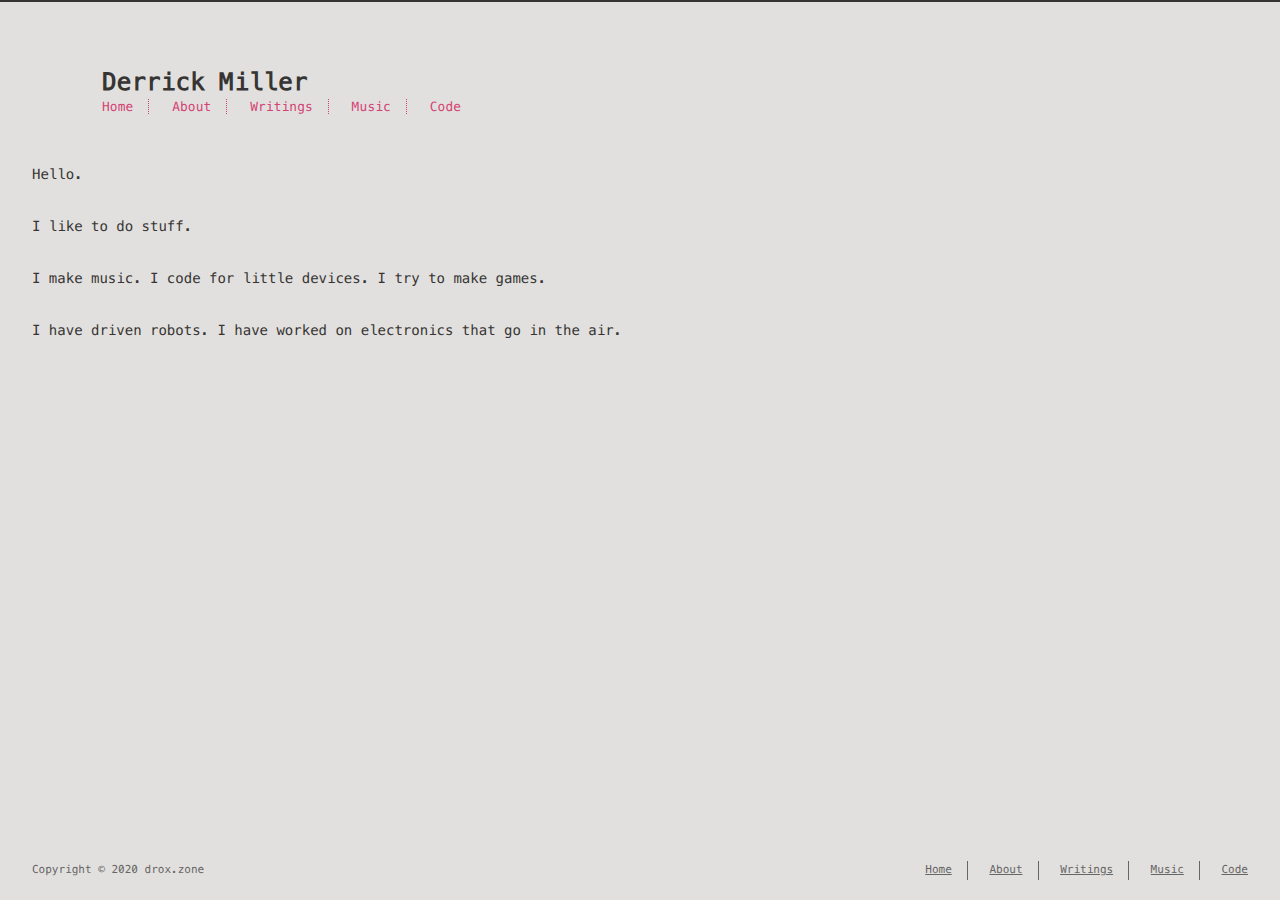
==== commit 6cc2b31d: "Update index.html" ====
--- a/about/index.html
+++ b/about/index.html
@@ -10,7 +10,7 @@
 <meta property="og:type" content="website">
 <meta property="og:title" content="about">
 <meta property="og:url" content="http://drox.zone/about/index.html">
-<meta property="og:site_name" content="Derrick Miller">
+<meta property="og:site_name" content="drox">
 <meta property="og:description" content="Hello. I like to do stuff. I make music. I code for little devices. I try to make games. I have driven robots. I have worked on electronics that go in the air. I have two gerbils and a dog. I love the">
 <meta property="og:locale" content="en-US">
 <meta property="og:updated_time" content="2020-02-21T17:26:01.505Z">
@@ -93,9 +93,6 @@
 <p>I like to do stuff.</p>
 <p>I make music. I code for little devices. I try to make games.</p>
 <p>I have driven robots. I have worked on electronics that go in the air.</p>
-<p>I have two gerbils and a dog. I love them very much.</p>
-<p><a href="Resume.pdf">Resume</a></p>
-
         
   </div>
 </article>
@@ -103,7 +100,7 @@
         
         <footer id="footer">
   <div class="footer-left">
-    Copyright &copy; 2020 Derrick Miller
+    Copyright &copy; 2020 drox.zone
   </div>
   <div class="footer-right">
     <nav>
